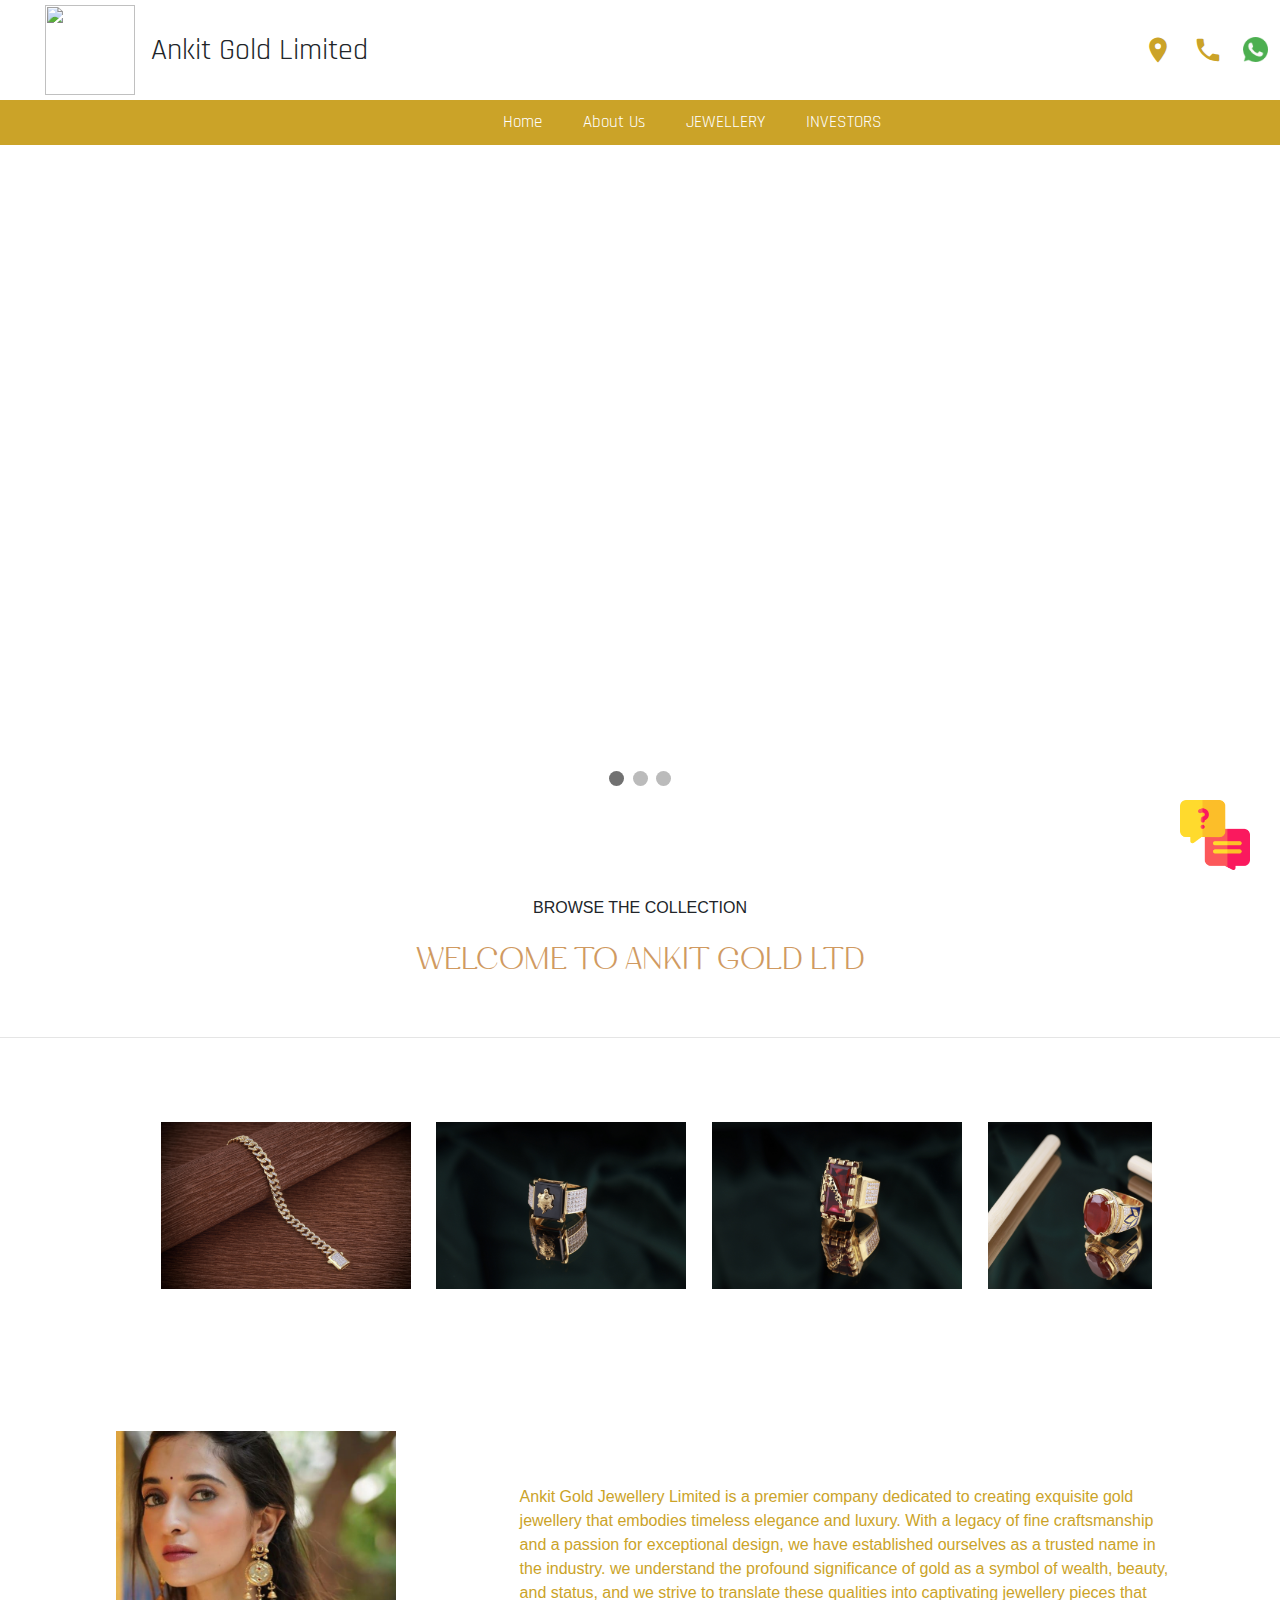
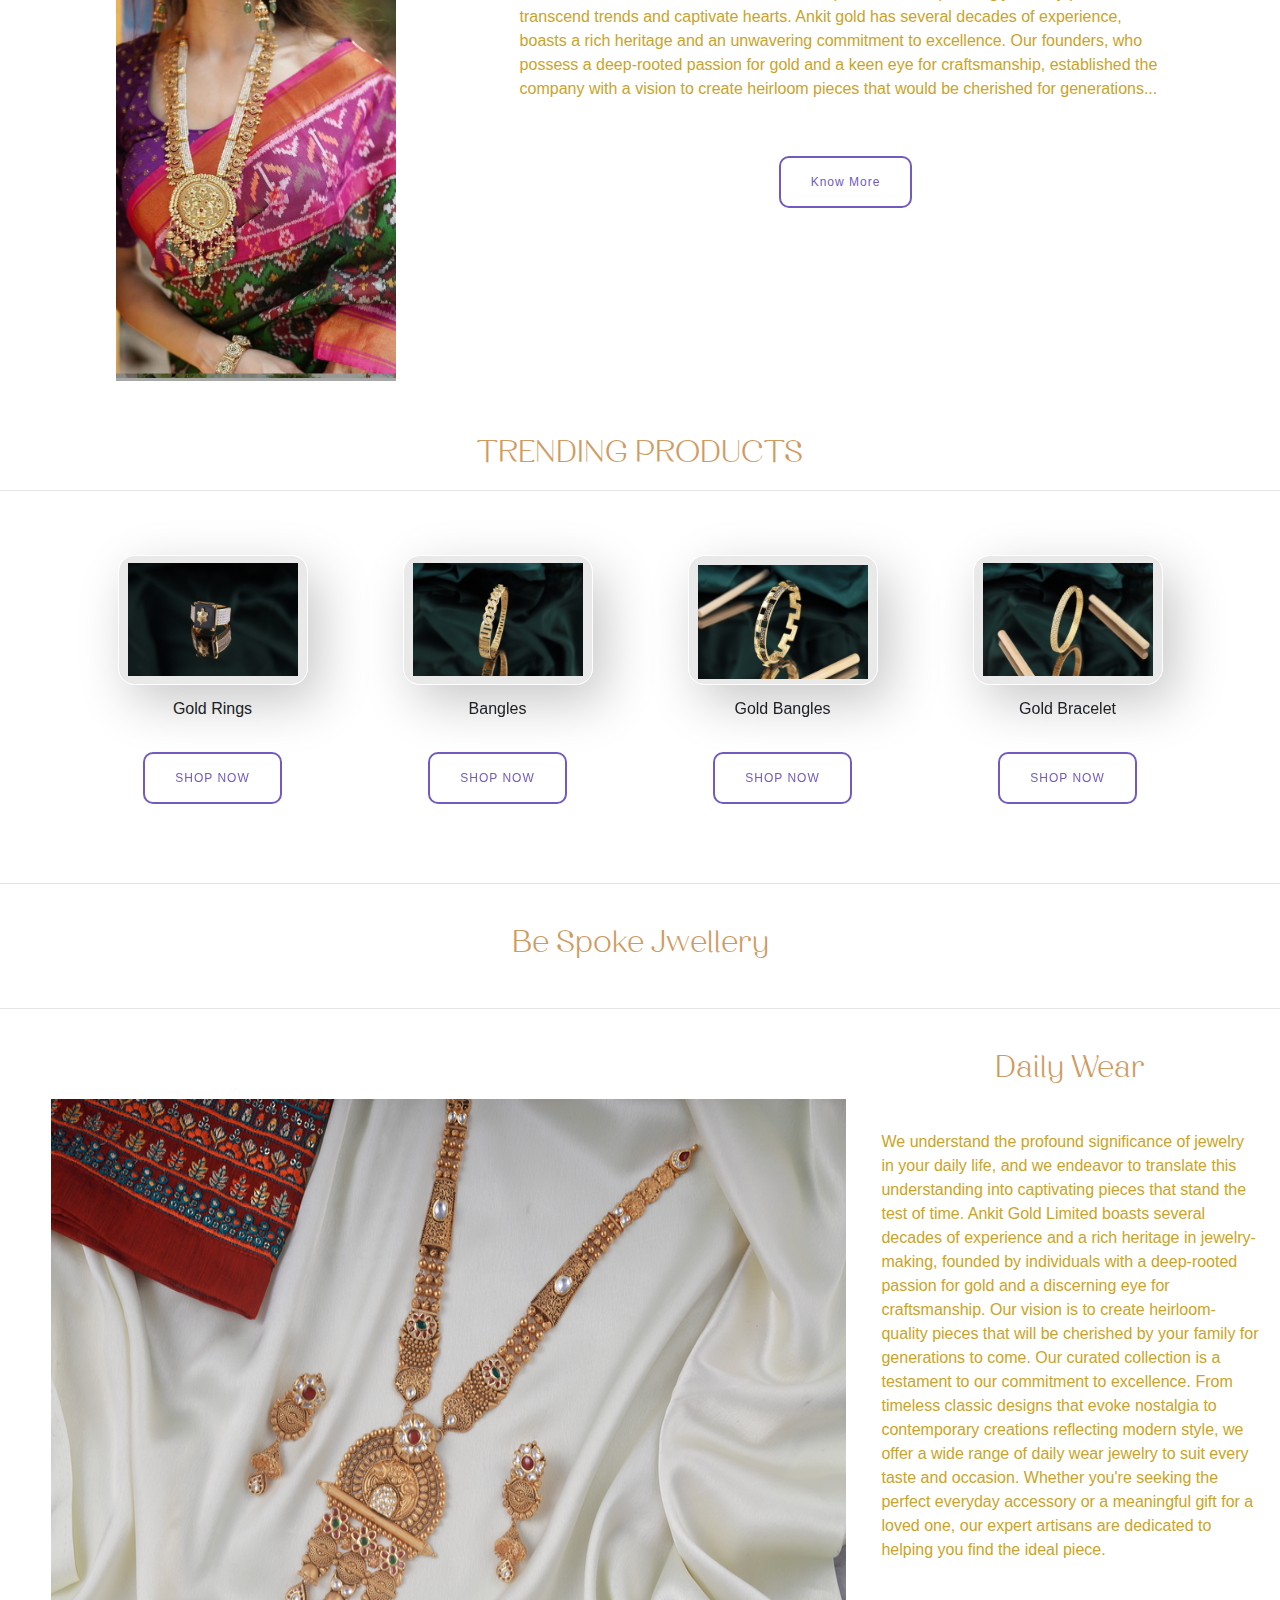
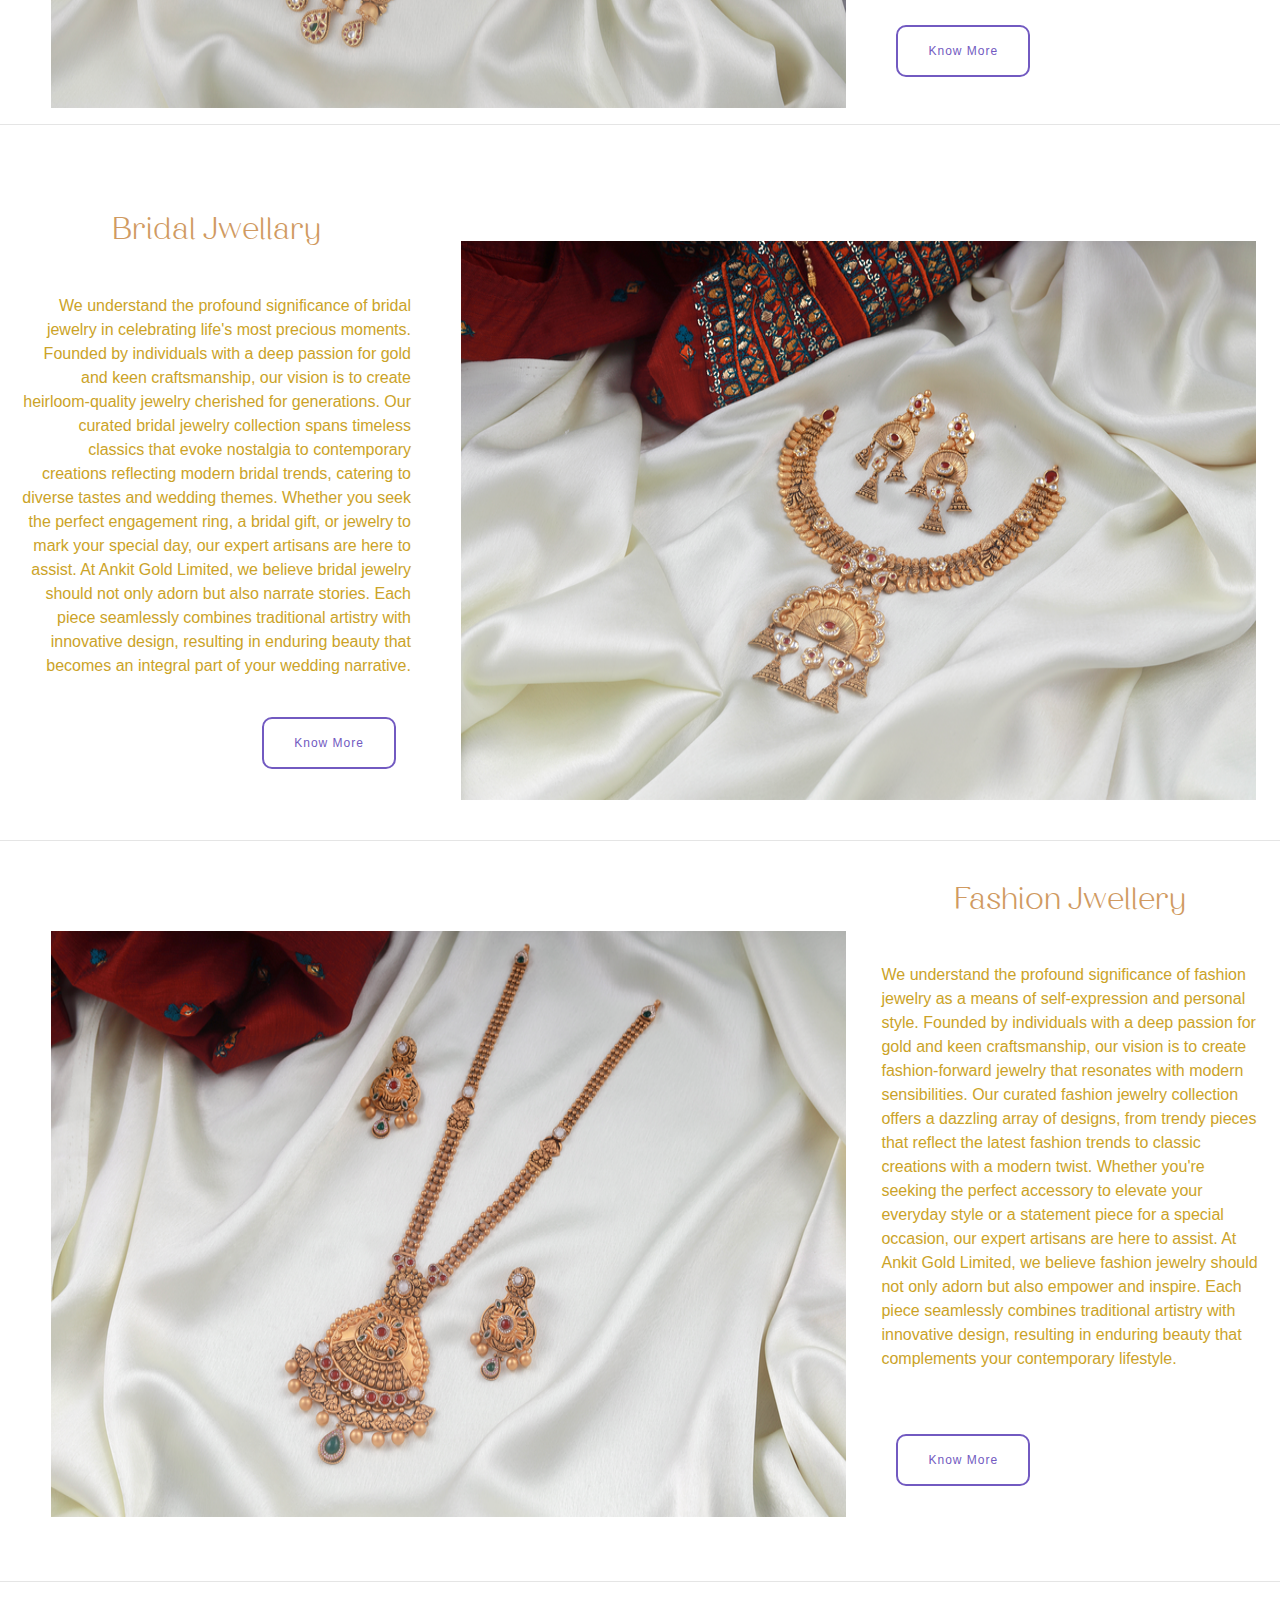
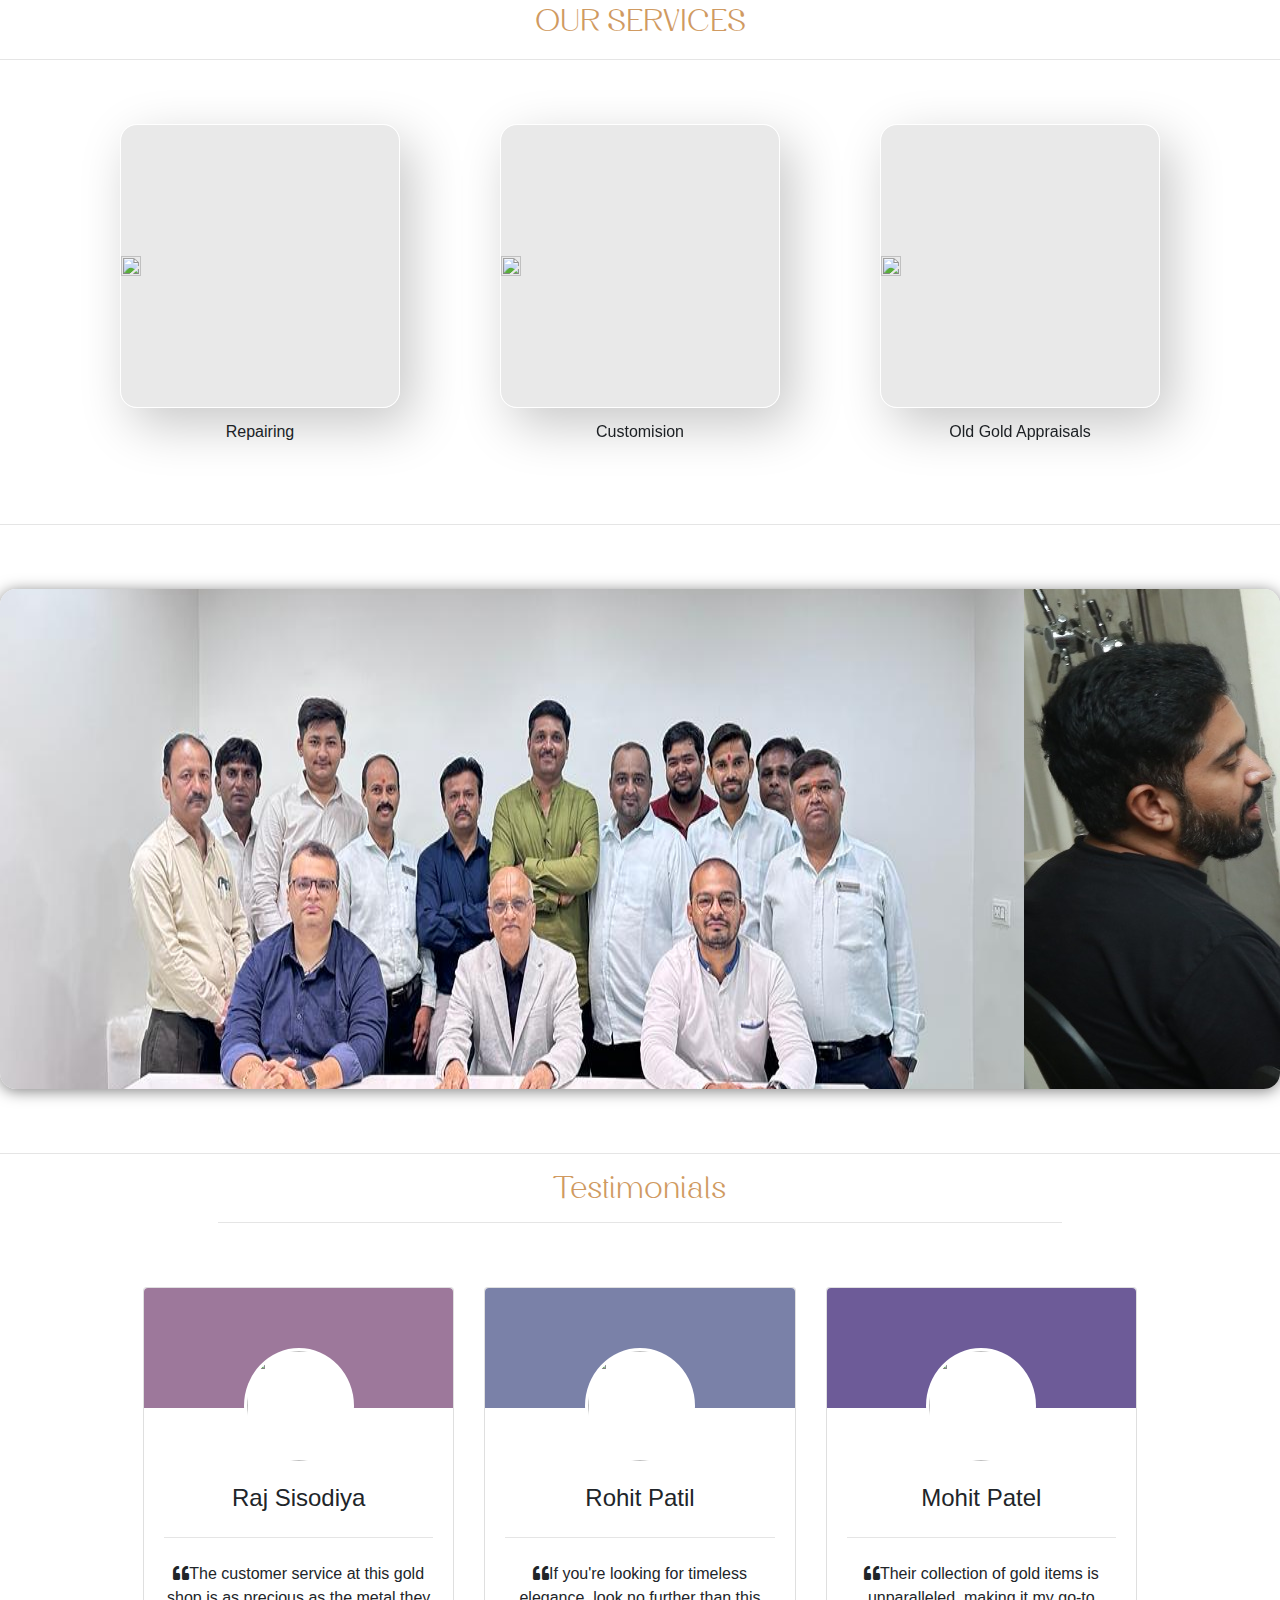
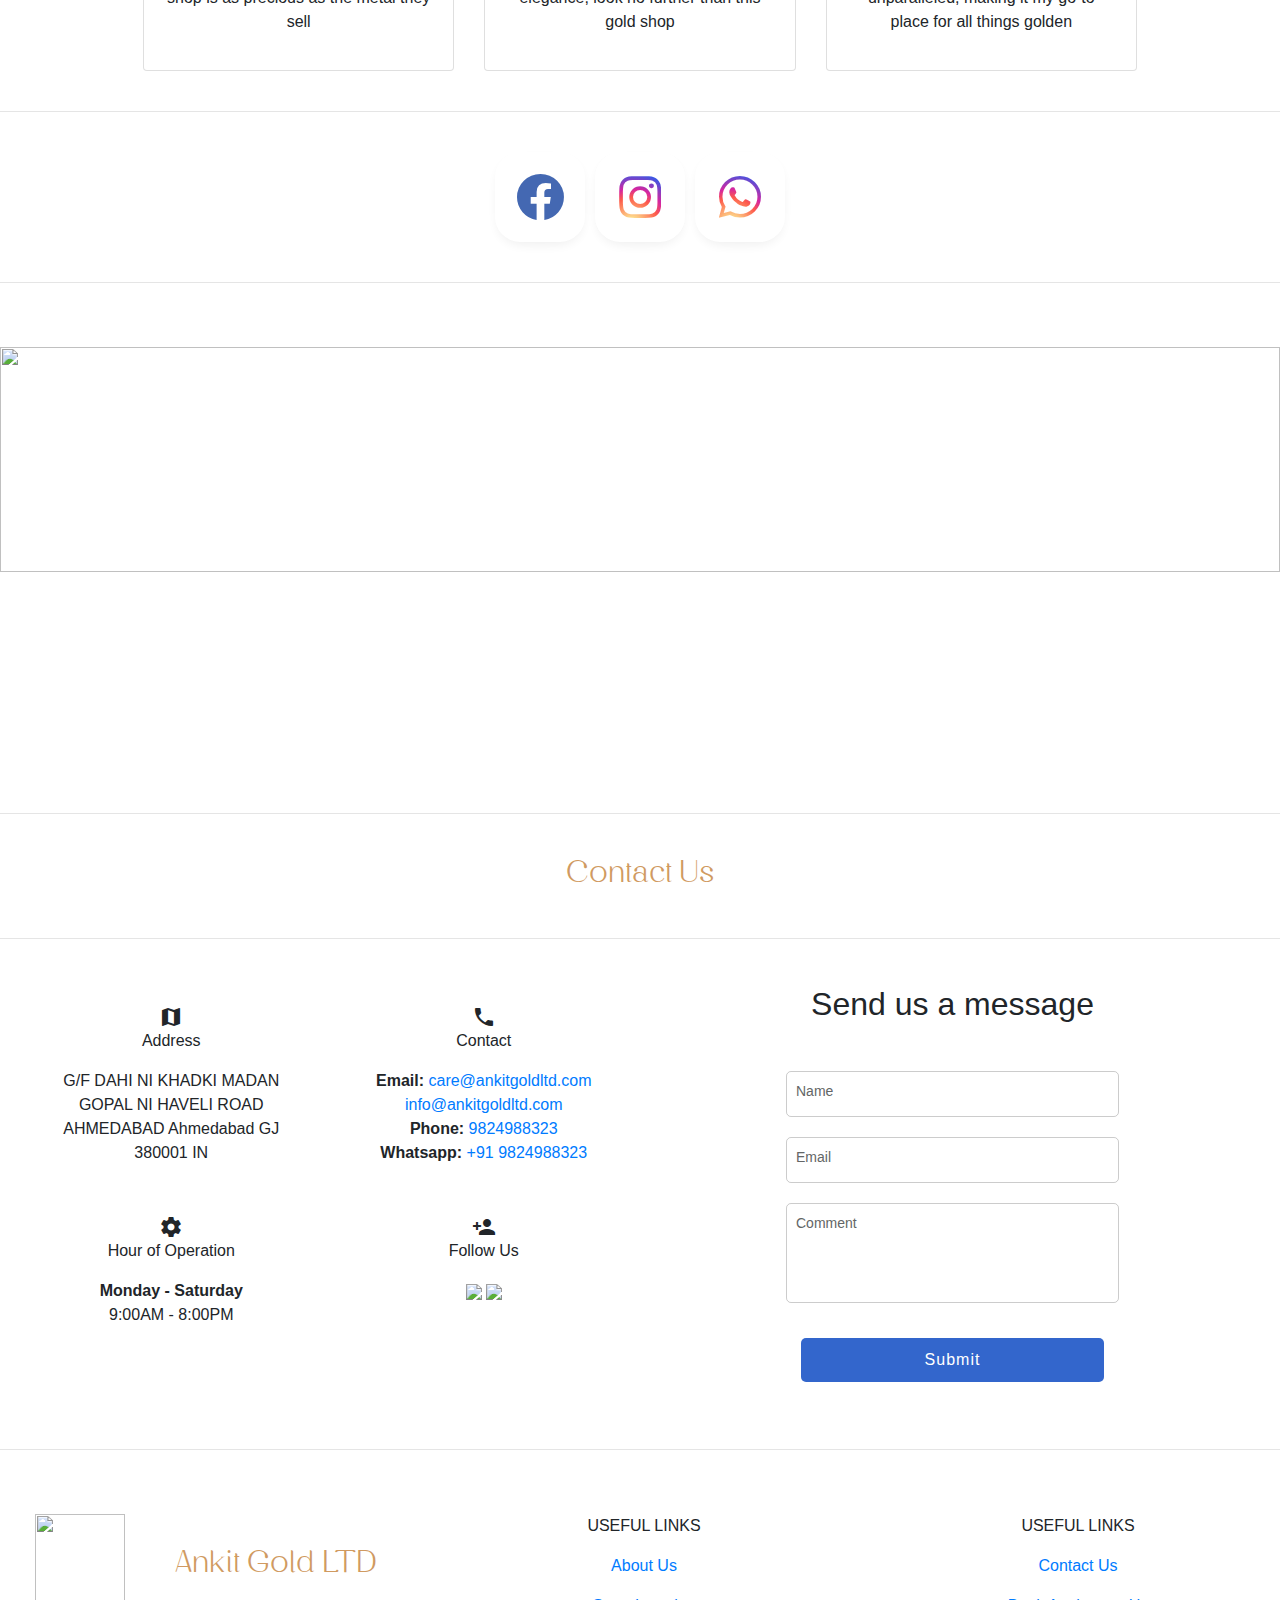
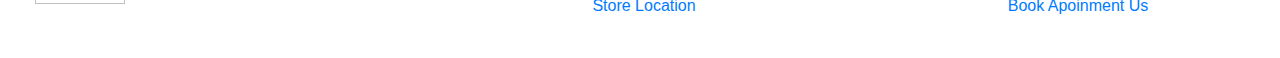
==== index.html @ 5eb89f22 "Update index.html" ====
<html><head>
  <link rel="icon" type="image/x-icon" href="fav.png">
    <style>
        @import url('https://fonts.googleapis.com/css2?family=Rajdhani&display=swap');
      </style>
<link rel="stylesheet" href="https://cdn.jsdelivr.net/npm/bootstrap@4.3.1/dist/css/bootstrap.min.css" integrity="sha384-ggOyR0iXCbMQv3Xipma34MD+dH/1fQ784/j6cY/iJTQUOhcWr7x9JvoRxT2MZw1T" crossorigin="anonymous">
<link rel="stylesheet" href="this.css">
<link rel='stylesheet' href='https://cdnjs.cloudflare.com/ajax/libs/font-awesome/5.15.1/css/all.min.css'>
<meta name="viewport" content="width=device-width, user-scalable=yes, initial-scale=1, user-scalable=1">
<link href="https://fonts.googleapis.com/css?family=Pacifico&display=swap" rel="stylesheet">
   <link href = "https://fonts.googleapis.com/icon?family=Material+Icons" rel = "stylesheet">
    <title>Ankit Gold Limited</title>
    <meta charset="utf-8">
    <meta name="viewport" content="width=device-width, initial-scale=1.0">
    <link href="https://fonts.googleapis.com/css2?family=Raleway:wght@400;500;600;700&family=Poiret+One&display=swap" rel="stylesheet">
  </head>
  <body style="  overflow-x: hidden;">

<link href="https://cdnjs.cloudflare.com/ajax/libs/font-awesome/4.7.0/css/font-awesome.min.css" rel="stylesheet">
    <!-- Image and text -->

    <div class="row" style="padding-left: 60px; width: 100%;">
  <a class="navbar-brand" href="#">
    <img src="https://i.ibb.co/NCTv247/299018862-467913335343626-1671358699024898967-n-removebg-preview.png" width="90" height="90" class="d-inline-block align-top" alt="">
  
  </a>
<p class="p" style="padding-top: 28px; font-size: 30px;"> Ankit Gold Limited</p>
<div class="col-sm" style="padding-right: 1%;">
<div class="row justify-content-end" style="padding-top: 35px;" id="icons" >
    <a href="loc.html"><span class="material-icons" style="padding-left: 20px; color: #CBA328; font-size: 30px;">place</span></a>
    <a href="contact.html"><span class="material-icons"style="padding-left: 20px;  color: #CBA328;font-size: 30px;">call</span></a>
    <a href="https://api.whatsapp.com/send?phone=919824988323"> <img style="padding-left: 20px;margin-top: 2px;" width="45" height="25" src="whatsapp.png" alt="whatsapp--v1"/></a>
</div></div>
</div><center>
<div class="row" style="background-color: #CBA328;" id="navb">

    <nav class="nav p" style="padding-left: 38%;padding-right: 25%;">
        <ul class="navigation">
          <li><a href="">Home</a></li>
          <li><div class="dropdown"><a href="about.html">About Us <i  aria-hidden="true"></i></a>
           <div class="dropdown-content"> 
          
             <a href="loc.html">Our Locations</a>
             <br>
             <a href="about.html">Company History</a>
            
           
          </div> </div>
            <ul>
              <li><a href="#">Cleaning</a></li>
              <li><a href="#">Washing</a></li>
              <li><a href="#">Dtying</a></li>
              <li><a href="#">Crashing</a></li>
            </ul>
          </li>
          <li><a href="shop.html">JEWELLERY</a></li>
          <li><a href="investor.html">INVESTORS</a></li>
          <li><div class="dropdown"><a href="contact.html">Contacts</a>
            <div class="dropdown-content"> 
           
              <a href="loc.html">Store Locator</a>
              <br>
              <a href="contact.html">Book An Apoinment</a>
             
            
           </div> </div></li>
        </ul>
      </nav></center>

</div>


  <center>
<div class="slideshow-container" >

    <div class="mySlides fade" >
      <div class="numbertext"> </div>
      <img  class="img-fluid" src="images/d/j1.jpeg" style="height: 600px;width: auto;">
        <div class="text"> </div>
    </div>
    
    <div class="mySlides fade">
      <div class="numbertext"></div>
      <img class="img-fluid"  src="images/d/j.jpeg"style="height: 600px;width: auto;">  <div class="text"></div>
    </div>
    
    <div class="mySlides fade">
      <div class="numbertext"></div>
      <img class="img-fluid" src="images/d/125A8055 (4).jpeg"style="height: 600px;width: auto;"> <div class="text"> </div>
    </div>
    
    
    </div>
    
    <br>
    
    <div>
      <span class="dot"></span> 
      <span class="dot"></span> 
      <span class="dot"></span> 
    </div>
<br>
<br>
<div class="row" style="width:fit-content;" id="lap">
<img src="https://www.radhikajeweltech.com/static/radhikajeweltech/images/brandImage-left.png" alt="">
<div class="col-sm" style="padding-top: 55px;">
<p>BROWSE THE COLLECTION</p>
<p style="font-family: 'intro';color: #d09a61;font-size: 30;">WELCOME TO ANKIT GOLD LTD</p>
</div>
<img src="https://www.radhikajeweltech.com/static/radhikajeweltech/images/brandImage-right.png" alt="">

</div>
<div class="row" style="width:fit-content;" id="pho">
  <!-- <img src="https://www.radhikajeweltech.com/static/radhikajeweltech/images/brandImage-left.png" alt=""> -->
  <div class="col-sm" style="padding-top: 55px;">
  <p>BROWSE THE COLLECTION</p>
  <p style="font-family: 'intro';color: #d09a61;font-size: 30;">WELCOME TO ANKIT GOLD LTD</p>
  </div>
  <!-- <img src="https://www.radhikajeweltech.com/static/radhikajeweltech/images/brandImage-right.png" alt=""> -->
  
  </div>
<br>
<hr style="width: 100%;">
<br>
<br>

<logo-slider>
  
  <div>
   
    <img class="img-fluid"src="images/1.jpeg">
    <img class="img-fluid"src="images/2.jpeg">
     <img class="img-fluid"src="images/3.jpeg">
     <img class="img-fluid"src="images/4.jpeg">
   </div>
  
  <div>
    <img class="img-fluid"src="images/5.jpeg">
    <img class="img-fluid"src="images/6.jpeg">
    <img class="img-fluid"src="images/7.jpeg">
    <img class="img-fluid"src="images/8.jpeg">



   </div>
 
</logo-slider>
<br>
<br><br>
<div class="row" style="background-image: url('https://radhikajeweltech.s3.amazonaws.com/images/radhikajeweltech/radhikajeweltech1920x900light.png');">
<img class="img-fluid" id="gl" style="padding-left: 10%; padding-top: 50px; height: 600px;" src="g3.jpeg" alt="">
<img class="img-fluid" id="gp" style="padding-left: 10%; padding-top: 50px; height: 30%;" src="g3.jpeg" alt="">
<div class="col-sm">
 
  <p style="padding-top: 12%; max-width: 75%; color: #CBA328;" align="left">Ankit Gold Jewellery Limited is a premier company dedicated to creating exquisite gold jewellery that embodies timeless elegance and luxury. With a legacy of fine craftsmanship and a passion for exceptional design, we have established ourselves as a trusted name in the industry. we understand the profound significance of gold as a symbol of wealth, beauty, and status, and we strive to translate these qualities into captivating jewellery pieces that transcend trends and captivate hearts. 
    Ankit gold has several decades of experience, boasts a rich heritage and an unwavering commitment to excellence. Our founders, who possess a deep-rooted passion for gold and a keen eye for craftsmanship, established the company with a vision to create heirloom pieces that would be cherished for generations...  </p>
<br>
<a href="about.html"><button>Know More</button></a>
</div>

</div>
<br><br>
<p class="wfon">TRENDING PRODUCTS</p><hr style="width: 100%;">
<br><br>
<center>
  <div class="container">
    <div class="row">
      <div class="col-sm">
        <div class="cardp"><img  class="img-fluid" src="images/2.jpeg" style="border-radius: 25; max-height: 200px; max-width: 170px; padding-top:px;">
  
  
  </div>
  <p style="padding-top:12px;">Gold Rings</p>
  <a href="shop.html"><button>SHOP NOW</button></a>
      </div>
  <div class="gapslide"></div>
      <div class="col-sm">
          <div class="cardp"><img  class="img-fluid" src="images/7.jpeg" style="border-radius: 25; max-height: 200px; max-width: 170px; padding-top:px;"> 
  
  </div>
  <p style="padding-top:12px;">Bangles</p> <a href="shop.html"><button>SHOP NOW</button></a>
      </div>
  <div class="gapslide"></div>
  <div class="col-sm">
    <div class="cardp"><img  class="img-fluid" src="images/9.jpeg" style="border-radius: 25; max-height: 200px; max-width: 170px; padding-top:5px;"> 

</div><p style="padding-top:12px;">Gold Bangles</p> <a href="shop.html"><button>SHOP NOW</button></a>
</div>
  <div class="gapslide"></div>
  <div class="col-sm">
    <div class="cardp"><img  class="img-fluid" src="images/6.jpeg" style="border-radius: 25; max-height: 200px; max-width: 170px; padding-top:px;">

</div><p style="padding-top:12px;">Gold Bracelet</p> <a href="shop.html"><button>SHOP NOW</button></a>
</div>
    </div>   
  </div>
<br>
<br>
<hr style="width: 100%;">
<br>
<h3  class="wfon">Be Spoke Jwellery</h3>
<br>
<hr style="width: 100%;">
<br>
<div class="row" >
<img class="img-fluid" style="padding-left: 5%; padding-top: 50px;  " src="images/d/j.png" alt="">
<div class="col-sm">
  <h3  class="wfon">Daily Wear</h3>
  <p style="padding-top: 9%; max-width: 90%; color: #CBA328; text-align: left;">We understand the profound significance of jewelry in your daily life, and we endeavor to translate this understanding into captivating pieces that stand the test of time. Ankit Gold Limited boasts several decades of experience and a rich heritage in jewelry-making, founded by individuals with a deep-rooted passion for gold and a discerning eye for craftsmanship. Our vision is to create heirloom-quality pieces that will be cherished by your family for generations to come.

Our curated collection is a testament to our commitment to excellence. From timeless classic designs that evoke nostalgia to contemporary creations reflecting modern style, we offer a wide range of daily wear jewelry to suit every taste and occasion. Whether you're seeking the perfect everyday accessory or a meaningful gift for a loved one, our expert artisans are dedicated to helping you find the ideal piece.
    <br>
    <br>

    <br>
<a href="about.html"><button>Know More</button></a>
</div>
</div>
<hr style="width: 100%;">
<div class="row" style="padding-top: 50px;">
  <div class="col-sm">
    <h3  class="wfon" style="padding-top: 20px;">Bridal Jwellary</h3>
    <p style="padding-top: 9%; max-width: 90%; color: #CBA328; text-align: right;">We understand the profound significance of bridal jewelry in celebrating life's most precious moments. Founded by individuals with a deep passion for gold and keen craftsmanship, our vision is to create heirloom-quality jewelry cherished for generations.

Our curated bridal jewelry collection spans timeless classics that evoke nostalgia to contemporary creations reflecting modern bridal trends, catering to diverse tastes and wedding themes. Whether you seek the perfect engagement ring, a bridal gift, or jewelry to mark your special day, our expert artisans are here to assist.

At Ankit Gold Limited, we believe bridal jewelry should not only adorn but also narrate stories. Each piece seamlessly combines traditional artistry with innovative design, resulting in enduring beauty that becomes an integral part of your wedding narrative.
      <br>
      <br>
     

  <a href="about.html"><button>Know More</button></a>
  </div>
  <img class="img-fluid" style="padding-left: 1%; padding-top: 50px; padding-right: 3%;" src="images/d/j3.png" alt="">
  
  
  </div>
<br>
<hr>
<br>
<div class="row" >
  <img class="img-fluid" style="padding-left: 5%; padding-top: 50px;" src="images/d/j2.png" alt="">
  <div class="col-sm">
    <h3  class="wfon" >Fashion Jwellery</h3>
    <p style="padding-top: 9%; max-width: 90%; color: #CBA328;text-align: left;">We understand the profound significance of fashion jewelry as a means of self-expression and personal style. Founded by individuals with a deep passion for gold and keen craftsmanship, our vision is to create fashion-forward jewelry that resonates with modern sensibilities.

Our curated fashion jewelry collection offers a dazzling array of designs, from trendy pieces that reflect the latest fashion trends to classic creations with a modern twist. Whether you're seeking the perfect accessory to elevate your everyday style or a statement piece for a special occasion, our expert artisans are here to assist.

At Ankit Gold Limited, we believe fashion jewelry should not only adorn but also empower and inspire. Each piece seamlessly combines traditional artistry with innovative design, resulting in enduring beauty that complements your contemporary lifestyle.   <br>
      <br>

       <br>
  <a href="about.html"><button>Know More</button></a>
  </div>
  </div>

  <br>
<br><hr>
<p class="wfon">OUR SERVICES</p><hr style="width: 100%;">
<br><br>

<div class="container">
  <div class="row">
    <div class="col-sm">
<div class="cardu "><img class="img-fluid" src="https://listany-prod.s3.amazonaws.com/images/radhikajeweltech/radhikajeweltechservices600x500goldrepairing.png"  style="height: max-content; width: max-content;  "  >
</div><p style="padding-top:12px;">Repairing</p>
</div>
<div class="gapslide"></div>
<div class="gapslide"></div>
<div class="col-sm">
<div class="cardu"><img class="img-fluid" src="https://listany-prod.s3.amazonaws.com/images/radhikajeweltech/radhikajeweltechservices600x500goldcustomization.png"  style="height: max-content; width: max-content; ">
</div><p style="padding-top:12px;">Customision</p>
</div>
<div class="gapslide"></div>
<div class="col-sm">
<div class="cardu"><img class="img-fluid" src="https://listany-prod.s3.amazonaws.com/images/radhikajeweltech/radhikajeweltechservices600x500aoldgoldappraisals.png" style="height: max-content; width: max-content; ">
</div><p style="padding-top:12px;">Old Gold Appraisals

</p>  
</div>
</div>
</div>
<br><br>
<hr>
<br><br>
<div class="slider">
  <i class="fa-solid fa-angles-left fa-2x previous"></i>
  <div class="img-container">
    <img src="images/chocolat/w.jpeg" alt="">
    <img src="images/chocolat/w1.jpeg" alt="">
    <img src="images/chocolat/w2.jpeg" alt="">
    <img src="images/chocolat/w3.jpeg" alt="">
     </div>
  <i class="fa-solid fa-angles-right fa-2x next"></i>
</div>

<br><br>
<hr>

<section>
  <div class="row d-flex justify-content-center">
    <div class="col-md-10 col-xl-8 text-center">
      <h3 class="wfon">Testimonials</h3><hr style="width: 100%;">
      <br><br>
      
    </div>
  </div>

  <div class="row text-center d-flex align-items-stretch" style="width: 80%;">
    <div class="col-md-4 mb-5 mb-md-0 d-flex align-items-stretch">
      <div class="card testimonial-card">
        <div class="card-up" style="background-color: #9d789b;"></div>
        <div class="avatar mx-auto bg-white">
          <img src="https://web.s-cdn.boostkit.dev/website-files/5cde9567591c5900014536da/63e360ae861658e5dafeccc7-63e360af1e65c300012f1273.png" style="height: 110px;width: 150px;"
            class="rounded-circle img-fluid" />
        </div>
        <div class="card-body">
          <h4 class="mb-4">Raj Sisodiya</h4>
          <hr />
          <p class="dark-grey-text mt-4">
            <i class="fas fa-quote-left pe-2"></i>The customer service at this gold shop is as precious as the metal they sell
          </p>
        </div>
      </div>
    </div>
    <div class="col-md-4 mb-5 mb-md-0 d-flex align-items-stretch">
      <div class="card testimonial-card">
        <div class="card-up" style="background-color: #7a81a8;"></div>
        <div class="avatar mx-auto bg-white">
          <img src="https://web.s-cdn.boostkit.dev/website-files/5cde9567591c5900014536da/63e360515c5fc4036ca8ce0b-63e3605175c3d00001df6e03.png"style="height: 110px;width: 150px;"
            class="rounded-circle img-fluid" />
        </div>
        <div class="card-body">
          <h4 class="mb-4">Rohit Patil</h4>
          <hr />
          <p class="dark-grey-text mt-4">
            <i class="fas fa-quote-left pe-2"></i>If you're looking for timeless elegance, look no further than this gold shop
          </p>
        </div>
      </div>
    </div>
    <div class="col-md-4 mb-0 d-flex align-items-stretch">
      <div class="card testimonial-card">
        <div class="card-up" style="background-color: #6d5b98;"></div>
        <div class="avatar mx-auto bg-white">
          <img src="https://web.s-cdn.boostkit.dev/website-files/5cde9567591c5900014536da/63e35f585c5fc4036ca8cdee-63e35f58ca14a40001e1aeb5.png"style="height: 110px;width: 150px;"
            class="rounded-circle img-fluid" />
        </div>
        <div class="card-body">
          <h4 class="mb-4">Mohit Patel</h4>
          <hr />
          <p class="dark-grey-text mt-4">
            <i class="fas fa-quote-left pe-2"></i>Their collection of gold items is unparalleled, making it my go-to place for all things golden
          </p>
        </div>
      </div>
    </div>
  </div>
</section>
<br>
<hr>
<br>
<div class="wrapper">
  <a href="https://www.facebook.com/shri88323/"><div class="bg-ico" id="facebook"><i class="fab fa-facebook social  facebook fa-3x"></i></div></a>
  
  
  <a href="https://www.instagram.com/_imaginestudio_/"><div class="bg-ico" id="instagram"><i class="fab fa-instagram social  instagram fa-3x"></i></div></a>
    <a href="https://api.whatsapp.com/send?phone=919824988323"><div class="bg-ico" id="whatsapp"><i class="fab  fa-whatsapp social  instagram fa-3x"></i></div></a>
  </div>
<br>

<hr style="width: 100%; "><br>
<br>
<img src="https://res.cloudinary.com/dwgt1fwjg/image/upload/v1692900686/New_Project_5_1_bqjref.png" style="width: 100%; height: 50%;"  alt="">
<br>
<hr style="width: 100%; "><br>
<h3 class="wfon">Contact Us</h3>
<br>
<hr style="width: 100%; ">
<!-- <div class="row"  style="width: 100%; background-image: url('https://radhikajeweltech.s3.amazonaws.com/images/radhikajeweltech/radhikajeweltech1920x900light.png');">
<div class="row" style="width: 100%; padding-left: 2%;">
  <div class="col-sm" style="width: 60%;"><div class="col-sm" style="padding-top: 100px;"><img src="[data-uri]">
  <p>Address</p><p>GF, Dahini Khadki, Near Abhayoday Co-op Bank, M.G. Haveli Road, Manekchowk, Ahemdabad PIN - 380001</p></div>
  <div class="col-sm" style="padding-top: 100px;"><img src="[data-uri]">
    <p>Contact    </p><p>Email: ab@gmail.com</p><p>Whatsapp: +919327395534</p></div></div>
   <div class="col-sm" style="width: 60%;"> <div class="col-sm" style="padding-top: 100px;"><img src="[data-uri]">
    <p>Hour of Operation</p><p>Monday - Saturday
    9:00AM - 8:00PM</p></div>
    <div class="col-sm" style="padding-top: 100px;"><img src="[data-uri]">
      <p>Follow Us</p><div class="row" style="padding-left: 42.5%;">
        <img src="[data-uri]">
       <div style="width: 20px;"></div>
        <img src="[data-uri]">
      </div></div></div>

<div class="cardk"  style="width: 30%; padding-left: 10%; padding-top: 60px; ">
  <br>
  <br>
  
  <span class="title" style="padding-right: 25%;" >Leave a Comment</span>
  <form class="form" style="padding-right: 25%;">
    <div class="group">
    <input placeholder="" type="text" required="">
    <label for="name">Name</label>
    </div>
<div class="group">
    <input placeholder="" type="email" id="email" name="email" required="">
    <label for="email">Email</label>
    </div>
<div class="group">
    <textarea placeholder="" id="comment" name="comment" rows="5" required=""></textarea>
    <label for="comment">Comment</label>
</div>
    <button type="submit">Submit</button>
  </form>
</div>

</div></div>s -->
<div class="row col-md-12 contact_section" >
  <div class="col-md-6 col-sm-6" id="contactdata"><script type="jsv#21_"></script>
<div class="container-fluid nopaddingLeftRight mobilepaddingTop0">
<div id="contactusdet">
<script type="jsv#22_"></script><script type="jsv#23_"></script>
  <script type="jsv#24_"></script>
  <div class="row">


            <div class="">
              <script type="jsv#25_"></script>
              <span class="contacth">
                <div class="brcontdet"><div class="row"><div class="col-md-6 col-sm-6 clearfix"><div class="col-md-12 col-sm-12 col-xs-12 text-center contactimg">
                  <span class="material-icons" style="padding-top: 50px;">
                    map
                    </span><div><p class="contact-title">Address</p>G/F DAHI NI KHADKI MADAN GOPAL NI HAVELI ROAD AHMEDABAD Ahmedabad GJ 380001 IN</div></div></div><div class="col-md-6  col-sm-6 clearfix"><div class="col-md-12 col-sm-12 col-xs-12 text-center contactimg"><span class="material-icons" style="padding-top: 50px;">
                      call
                      </span></div>
                      
                <div class="col-md-12 col-sm-12 col-xs-12 contactcontent"><p class="contact-title">Contact</p><strong>Email: </strong>
                  <a href="mailto:wecare@radhikajeweltech.com" data-mce-href="mailto:wecare@radhikajeweltech.com">care@ankitgoldltd.com</a>
                   <a href="mailto:info@radhikajeweltech.com  " data-mce-href="mailto:info@radhikajeweltech.com  ">info@ankitgoldltd.com </a> 
                   <br><strong>Phone: </strong><a href="tel:+919824988323" data-mce-href="tel:+919824988323">9824988323</a><br><strong>Whatsapp: </strong>
                   <a href="https://api.whatsapp.com/send?phone=919824988323" data-mce-href="https://api.whatsapp.com/send?phone=919824988323">+91 9824988323</a>
                  </div></div></div></div>

                <div class="brcontdet"><div class="row"><div class="col-md-6 col-sm-6 clearfix"><div class="col-md-12 col-sm-12 col-xs-12 text-center contactimg"> <span class="material-icons" style="padding-top: 50px;">
                  settings
                  </span><br></div><div class="col-md-12 col-sm-12 col-xs-12 contactcontent text-center"><p class="contact-title">Hour of Operation</p><strong>Monday - Saturday</strong><p>9:00AM - 8:00PM</p></div></div><div class="col-md-6 col-sm-6 clearfix"><div class="col-md-12 col-sm-12 col-xs-12 text-center contactimg"><span class="material-icons" style="padding-top: 50px;">
                    person_add
                    </span></div><div class="col-md-12 col-sm-12 col-xs-12 contactcontent"><p class="contact-title">Follow Us</p><div class="social text-center"><a title="Facebook" href="https://www.facebook.com/shri88323/" data-mce-href="https://www.facebook.com/Radhika.Jeweltech/"><img src="https://listany-prod.s3.amazonaws.com/images/radhikajeweltech/socialmediaicon24fbp" data-mce-src="https://listany-prod.s3.amazonaws.com/images/radhikajeweltech/socialmediaicon24fbp"></a> <a title="Instagram" href="https://www.instagram.com/_imaginestudio_/" data-mce-href="https://www.instagram.com/radhikajewellersrajkot/"><img src="https://listany-prod.s3.amazonaws.com/images/radhikajeweltech/socialmediaicon24instap" data-mce-src="https://listany-prod.s3.amazonaws.com/images/radhikajeweltech/socialmediaicon24instap"></a></div></div></div></div></div>
               </span>
              <script type="jsv/25_"></script>
            </div>


  </div>
  <script type="jsv/24_"></script>

<script type="jsv/23_"></script><script type="jsv/22_"></script>
</div>
</div>
<script type="jsv/21_"></script></div>
<br>

  <div class="col-md-6 col-sm-6 noMobilePadding">
      <div class="queryForm">
        <div style="height: 30px;width: 50px;" id="5" ></div>
        <h2 class="text-center">Send us a message</h2>
        <div class="cardk" style="width: 100%; ">
        
          <form class="form" style="padding-right: 20%; padding-left: 20%;">
            <div class="group">
            <input placeholder="" type="text" required="">
            <label for="name">Name</label>
            </div>
        <div class="group">
            <input placeholder="" type="email" id="email" name="email" required="">
            <label for="email">Email</label>
            </div>
        <div class="group">
            <textarea placeholder="" id="comment" name="comment" rows="5" required=""></textarea>
            <label for="comment">Comment</label>
        </div>
            <button type="submit">Submit</button>
          </form>
        </div>  
      </div>
    
  
    
  </div>
</div>
<hr style="width: 100%;">
<br><br>
<footer>
<div class="row" style="padding-left: 50px; "> 
    <img src="https://i.ibb.co/NCTv247/299018862-467913335343626-1671358699024898967-n-removebg-preview.png" width="90" height="90" class="d-inline-block align-top" alt="">
 <div style="width: 50px;"></div>
    <h3 class="wfon" style="padding-top: 30px;">Ankit Gold LTD</h3><br>
    <div style="height: 20px;width: 50px;" id="5" ></div>
    <div class="col-sm"><p>USEFUL LINKS</p><a href="about.html"><p>About Us</p></a><a href="loc.html"><p>Store Location</p></a></div>
    <div class="col-sm"><p>USEFUL LINKS</p><a href="contact.html "><p>Contact Us</p></a><a href="contact.html"><p>Book Apoinment Us</p></a></div>
</div>
  

<br>

</footer>

<div class="float"><a href="contact.html"><img src="chat.png" style="width: 70px;" alt=""></a></div>


  </center>
  <script src='https://cdnjs.cloudflare.com/ajax/libs/jquery/3.2.1/jquery.min.js'></script><script  src="this.js"></script>
  </body>
 
  
</html>
---- this.css ----
body {
    margin: 0;
    padding: 0;
    font-family: 'Open Sans', sans-serif;
    overflow-x: hidden;
  }
  
  .nav ul {
    margin: 0;
    padding: 0;
    list-style: none;

  }
  
  .nav {
    
    text-align: center;
    height: 45px;
  }
  
  .nav ul {
    display: inline-block;
    vertical-align: top;
    font-size: 16.5px;
  }
  
  .nav ul li {
    position: relative;
    float: left;
  }
  
  .nav ul li + li {
    margin-left: 1px;
  }
  
  .nav ul li a {
     
    display: inline-block;
    color: #fff;
    text-decoration: none;
    padding: 11px 20px;
    -webkit-transition: all 0.1s ease-in;
    -o-transition: all 0.1s ease-in;
    transition: all 0.1s ease-in;
  }
  
  .nav ul li a:hover {
    background: #646464;
  }
  
  .nav ul li > ul {
    display: none;
    position: absolute;
    width: 150px;
    top: 100%;
    left: -1px;
    z-index: 1;
    text-align: left;
  }
  
  .nav ul li > ul li {
    float: none;
    margin: 0;
  }
  
  .nav ul li > ul li a {
    display: block;
    border-top: 1px solid #555;
  }
  
  .nav ul li > ul li a:hover {
    border-top: 1px solid #646464;
     
  }
  
  .nav ul li:hover a, .nav ul li.active a {
    background: #646464;
  }
  
  .nav ul li.active {
    pointer-events: none;
  }
  .p {

    font-family: 'Rajdhani', sans-serif;
    font-size: 20px;

  }
  
  * {box-sizing: border-box;}
  body {font-family: Verdana, sans-serif;}
  .mySlides {display: none;}
  img {vertical-align: middle;}
  
  /* Slideshow container */
  .slideshow-container {
    max-width: 100%;
    position: relative;
    margin: auto;
  }
  
  /* Caption text */
  .text {
    color: #f2f2f2;
    font-size: 15px;
    padding: 8px 12px;
    position: absolute;
    bottom: 8px;
    width: 100%;
    text-align: center;
  }
  
  /* Number text (1/3 etc) */
  .numbertext {
    color: #f2f2f2;
    font-size: 12px;
    padding: 8px 12px;
    position: absolute;
    top: 0;
  }
  
  /* The dots/bullets/indicators */
  .dot {
    height: 15px;
    width: 15px;
    margin: 0 2px;
    background-color: #bbb;
    border-radius: 50%;
    display: inline-block;
    transition: background-color 0.6s ease;
  }
  
  .active {
    background-color: #717171;
  }
  
  /* Fading animation */
  .fade {
    animation-name: fade;
    animation-duration: 3.5s;
  }
  
  @keyframes fade {
    from {opacity: .4} 
    to {opacity: 1}
  }
  
  /* On smaller screens, decrease text size */
  @media only screen and (max-width: 600px) {
    .text {font-size: 11px}
    #gl {display: none;}
    #gp{display: block;}

  }
  @media only screen and (min-width: 601px) {
    #gl {display: block;}
    #gp{display: none;}
    
  }
  @font-face {
    font-family: 'intro';
    src: URL('3.ttf') format('truetype');
  }

  .wfon {

    font-family: 'intro';
    color: #d09a61;
    font-size: 30;
  }

  /* Responsive layout - makes a two column-layout instead of four columns */
@media screen and (max-width: 800px) {
    .column {
      -ms-flex: 50%;
      flex: 50%;
      max-width: 50%;
    }
  }
  
  /* Responsive layout - makes the two columns stack on top of each other instead of next to each other */
  @media screen and (max-width: 600px) {
    .column {
      -ms-flex: 100%;
      flex: 100%;
      max-width: 100%;
    }
  }
  
  /* Responsive layout - makes the two columns stack on top of each other instead of next to each other */
  @media screen and (max-width: 500px) {
    .rows {
      flex: 100%;
    }
  }
  
  
  logo-slider {
    --image-size: 250px;
    border: 1px;
    
    padding: 20px;
    overflow: hidden;
   
    width: 80%;
    margin: 0 auto;
    position: relative;
    display: flex;
  }
  logo-slider:hover div {
    animation-play-state: paused;
  }
  logo-slider div {
    display: flex;
    position: relative;
    animation: marquee 25s linear infinite;
    justify-content: space-around;
  }
  logo-slider img {
    display: block;
    min-width: var(--image-size);
    height: var(--image-size);
    margin: 0 1vw;
  }
  logo-slider:after {

    position: absolute;
    width: 100%;
    height: 100%;
    left: 0;
    top: 0;
   
  }
  @media (max-width: 900px) {
    logo-slider {
      --image-size: 500px;
      --image-size: min(max(225px, 10vw), 250px);
    }
  }
  
  @keyframes marquee {
    0% {
      transform: translateX(0%);
    }
    100% {
      transform: translateX(-100%);
    }
  }

 
 
  
  @media screen and (min-width: 605px) {
   


    .lap {
      display: block;
      }
      #pho { display: none; }
     
  


  }
 
  @media screen and (min-width: 0px) and (max-width: 600px)

{
  #lap {
    display: none; 
    
  }
  
  #pho { display: block; } 
  #icons {
    display: none;
  }
  #in {
    display: none;
  }
  #navb {
display: none;

  }

}
  .cardp {
    box-sizing: border-box;
    width: 190px;
    height: 130px;
    background: rgba(217, 217, 217, 0.58);
    border: 1px solid white;
    box-shadow: 12px 17px 51px rgba(0, 0, 0, 0.22);
    backdrop-filter: blur(6px);
    border-radius: 17px;
    text-align: center;
    cursor: pointer;
    transition: all 0.5s;
    display: flex;
    align-items: center;
    justify-content: center;
    user-select: none;
    font-weight: bolder;
    color: black;
  }
  
  .cardp:hover {
    border: 1px solid black;
    transform: scale(1.05);
  }
  
  .cardp:active {
    transform: scale(0.95) rotateZ(1.7deg);
  }

  .cardu {
    box-sizing: border-box;
    width: 280px;
    height: 284px;
    background: rgba(217, 217, 217, 0.58);
    border: 1px solid white;
    box-shadow: 12px 17px 51px rgba(0, 0, 0, 0.22);
    backdrop-filter: blur(6px);
    border-radius: 17px;
    text-align: center;
    cursor: pointer;
    transition: all 0.5s;
    display: flex;
    align-items: center;
    justify-content: top;
    user-select: none;
    font-weight: bolder;
    color: black;
  }
  
  .cardu:hover {
    border: 1px solid black;
    transform: scale(1.05);
  }
  
  .cardu:active {
    transform: scale(0.95) rotateZ(1.7deg);
  }
  .testimonial-card .card-up {
    height: 120px;
    overflow: hidden;
    border-top-left-radius: 0.25rem;
    border-top-right-radius: 0.25rem;
  }
  .testimonial-card .avatar {
    width: 110px;
    margin-top: -60px;
    overflow: hidden;
    border: 3px solid #fff;
    border-radius: 50%;
  }

  .cardk {
    background-color: #fff;
    border-radius: 10px;
    padding: 20px;
    width: 200px;
    display: flex;
    flex-direction: column;
  }
  
  .title {
    font-size: 24px;
    font-weight: 600;
    text-align: center;
  }
  
  .form {
    margin-top: 20px;
    display: flex;
    flex-direction: column;
  }
  
  .group {
    position: relative;
  }
  
  .form .group label {
    font-size: 14px;
    color: rgb(99, 102, 102);
    position: absolute;
    top: -10px;
    left: 10px;
    background-color: #fff;
    transition: all .3s ease;
  }
  
  .form .group input,
  .form .group textarea {
    padding: 10px;
    border-radius: 5px;
    border: 1px solid rgba(0, 0, 0, 0.2);
    margin-bottom: 20px;
    outline: 0;
    width: 100%;
    background-color: transparent;
  }
  
  .form .group input:placeholder-shown+ label, .form .group textarea:placeholder-shown +label {
    top: 10px;
    background-color: transparent;
  }
  
  .form .group input:focus,
  .form .group textarea:focus {
    border-color: #3366cc;
  }
  
  .form .group input:focus+ label, .form .group textarea:focus +label {
    top: -10px;
    left: 10px;
    background-color: #fff;
    color: #3366cc;
    font-weight: 600;
    font-size: 14px;
  }
  
  .form .group textarea {
    resize: none;
    height: 100px;
  }
  
  .form button {
    background-color: #3366cc;
    color: #fff;
    border: none;
    border-radius: 5px;
    padding: 10px;
    font-size: 16px;
    cursor: pointer;
    transition: all 0.3s ease;
  }
  
  .form button:hover {
    background-color: #27408b;
  }
  
  .section{
    width:100%;
      height:100vh;
    background-color:#ffffff;
    position:relative;  
  }
  
  .floating-bg{
    width:150vw;
    height:150vw;
    background-color:pink;
    opacity:0.8;
    position:absolute;
    top:-125vw;
    left:calc(50% - 75vw);
    border-radius:45%;
    animation:rotate 30s infinite;
  }
  
  .floating-bg::before{
    content:"";
    width:100%;
    height:100%;
    background:pink;
    position:absolute;
    top: 0;
    left:0;
    border-radius: 40%;
    opacity:0.2;
    animation: rotate 30s infinite;
    
  }
  
  @keyframes rotate {
    0% {
      transform: rotate(0);
    }
  
    100% {
      transform: rotate(360deg);
    }
  }
  
.float{
	position:fixed;
	width:60px;
	height:60px;
	bottom:40px;
	right:40px;
	border-radius:50px;
	text-align:center;
}

.my-float{
	margin-top:22px;
}

a{
 text-decoration: none;
}

/* relevant code for the icons starts here */

.site{
  display:flex;
  flex-direction: column;
  align-items: center;
  justify-content: center;
}
.wrapper{
  display:flex;
  height: fit-content;
  flex-direction: row;
  padding: 0 20px;
  align-items: center;
  justify-content: center;
}



.fab {
margin: auto;

}
.social{
  color: #FFF;
  transition: all 0.35s;
  transition-timing-function: cubic-bezier(0.31, -0.105, 0.43, 1.59);
}
.social:hover {
	text-shadow: 0px 5px 5px rgba(0, 0, 0, 0.3);
	transition: all ease 0.5s;
	-moz-transition: all ease-in 0.5s;
	-webkit-transition: all ease-in 0.5s;
	-o-transition: all ease-in 0.5s;
  
}

.facebook {
 color:#4267B2;
}

.twitter {
color:#1DA1F2;

}
.youtube {
      color:#c4302b;
}
.pinterest {
   color:#c8232c;
}
.instagram {
 color: transparent;
  background: radial-gradient(circle at 30% 107%, #fdf497 0%, #fdf497 5%, #fd5949 45%, #d6249f 60%, #285AEB 90%);
  background: -webkit-radial-gradient(circle at 30% 107%, #fdf497 0%, #fdf497 5%, #fd5949 45%, #d6249f 60%, #285AEB 90%);
  background-clip: text;
  -webkit-background-clip: text;

}
.tumblr {
        color: #34526f;
}
.whatsapp {
        color:#25D366;
}

.bg-ico {
  display: flex;
  background-color: #FFF;
  width: 90px;
  height: 90px;
  line-height: 90px;
  margin: 0 5px;
  text-align: center;
  position: relative;
  overflow: hidden;
  border-radius: 28%;
  box-shadow: 0 5px 15px -5px rgba(0,0,0,0.1);
  opacity: 0.99;
  -webkit-transition: background-color 2s ease-out;
  -moz-transition: background-color 2s ease-out;
  -o-transition: background-color 2s ease-out;
  transition: background-color 2s ease-out;
  
}
.bg-ico:hover{
     box-shadow: 0 5px 15px -5px rgba(0,0,0,0.8);
}

#facebook:hover {
  background-color: #4267B2;
}

#twitter:hover {
background-color: #1DA1F2;

}
#youtube:hover {
      background-color: #c4302b;
}
#pinterest:hover {
   background-color:#c8232c;
}
#instagram:hover {
 background: radial-gradient(circle at 30% 107%, #fdf497 0%, #fdf497 5%, #fd5949 45%, #d6249f 60%, #285AEB 90%);
  background: -webkit-radial-gradient(circle at 30% 107%, #fdf497 0%, #fdf497 5%, #fd5949 45%, #d6249f 60%, #285AEB 90%);
  

}
#tumblr:hover {
    background-color: #34526f;
}
#whatsapp:hover {
       background-color:#25D366;
}

.facebook:hover, 
.twitter:hover, 
.youtube:hover, 
.pinterest:hover,
.instagram:hover, 
.tumblr:hover,
.whatsapp:hover {
 color:#fff;
 transform: scale(1.3);

}
.dropdown {
  position: relative;
  display: inline-block;
}

.dropdown-content {
  display: none;
  position: absolute;
  background-color: #f9f9f9;
  min-width: 160px;
  box-shadow: 0px 8px 16px 0px rgba(0,0,0,0.2);
  padding: 12px 16px;
  z-index: 1;
}

.dropdown:hover .dropdown-content {
  display: block;
}
button {
  position: relative;
  display: inline-block;
  margin: 15px;
  padding: 15px 30px;
  text-align: center;
  font-size: 12px;
  letter-spacing: 1px;
  text-decoration: none;
  color: #725AC1;
  background: transparent;
  cursor: pointer;
  transition: ease-out 0.5s;
  border: 2px solid #725AC1;
  border-radius: 10px;
  box-shadow: inset 0 0 0 0 #725AC1;
}

button:hover {
  color: white;
  box-shadow: inset 0 -100px 0 0 #725AC1;
}

button:active {
  transform: scale(0.9);
}

.slider {
  display: flex;
  align-items: center;
  overflow: hidden;
  border-radius: 1em;
  width: 100%;
  height: 500px;
  box-shadow: 0px 2px 15px 0px rgba(0, 0, 0, 0.5);
      -webkit-tap-highlight-color: transparent;

}

.img-container {
  display: flex;
  transition: transform 300ms ease-in-out;
}

.fa-solid {
  cursor: pointer;
  color: white;
  position: absolute;
  opacity: 0.75;
  transition: opacity 100ms ease-in-out;
  z-index: 100;
}

.fa-solid:hover {
  opacity: 1;
}

.previous {
  left: 4.5rem;
}

.next {
  right: 4.5rem;
}
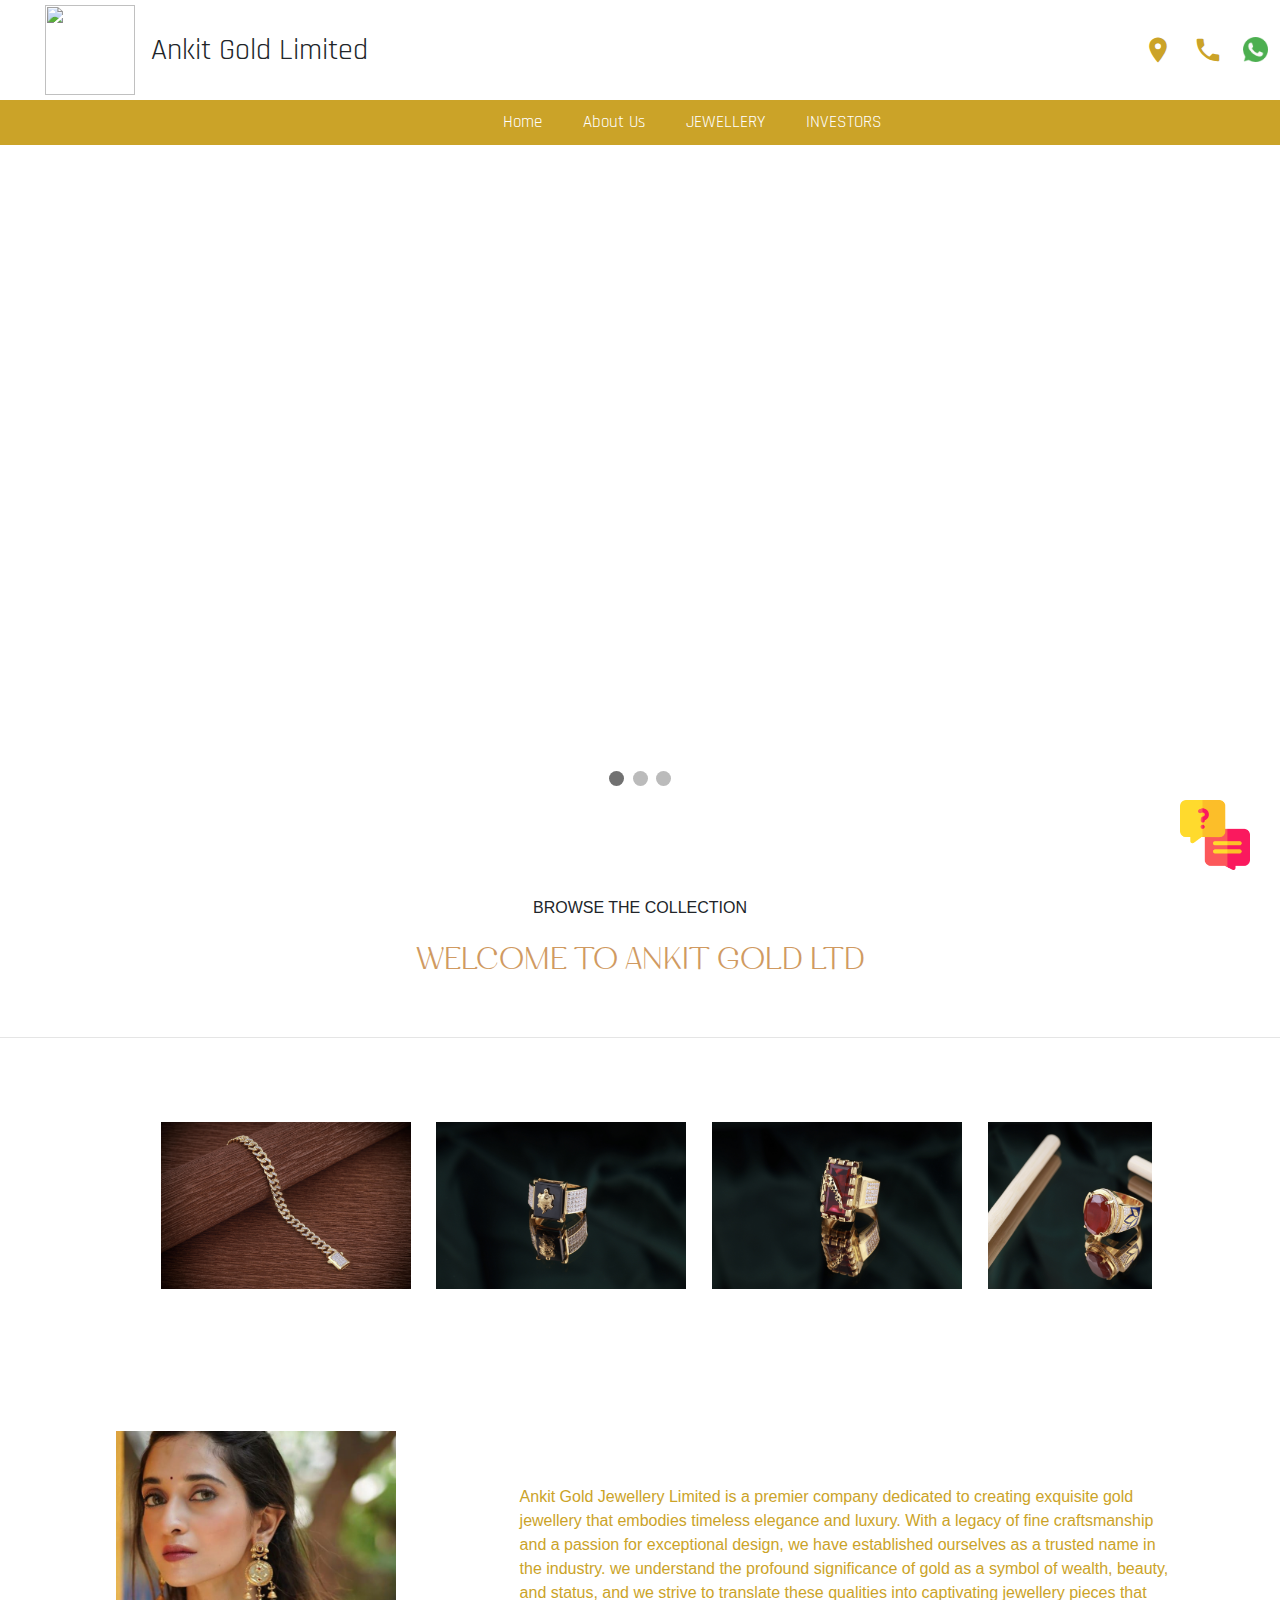
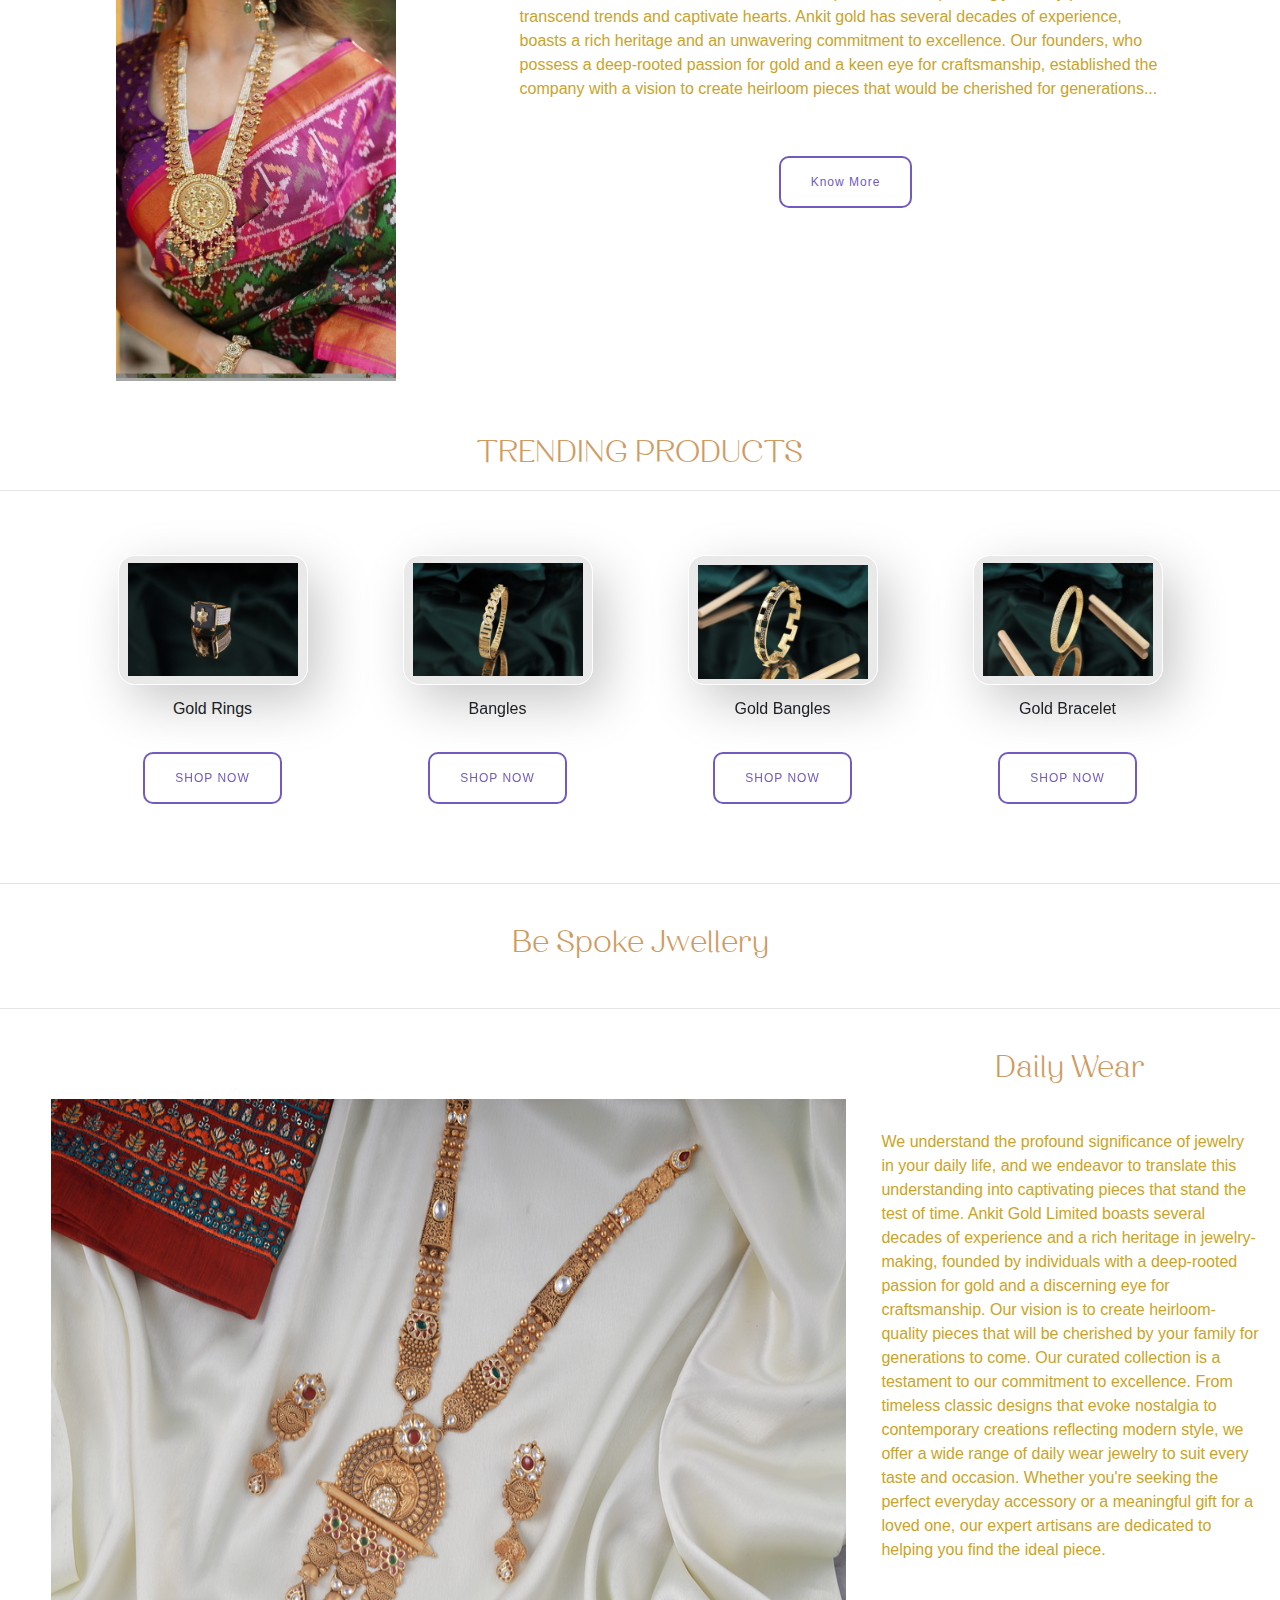
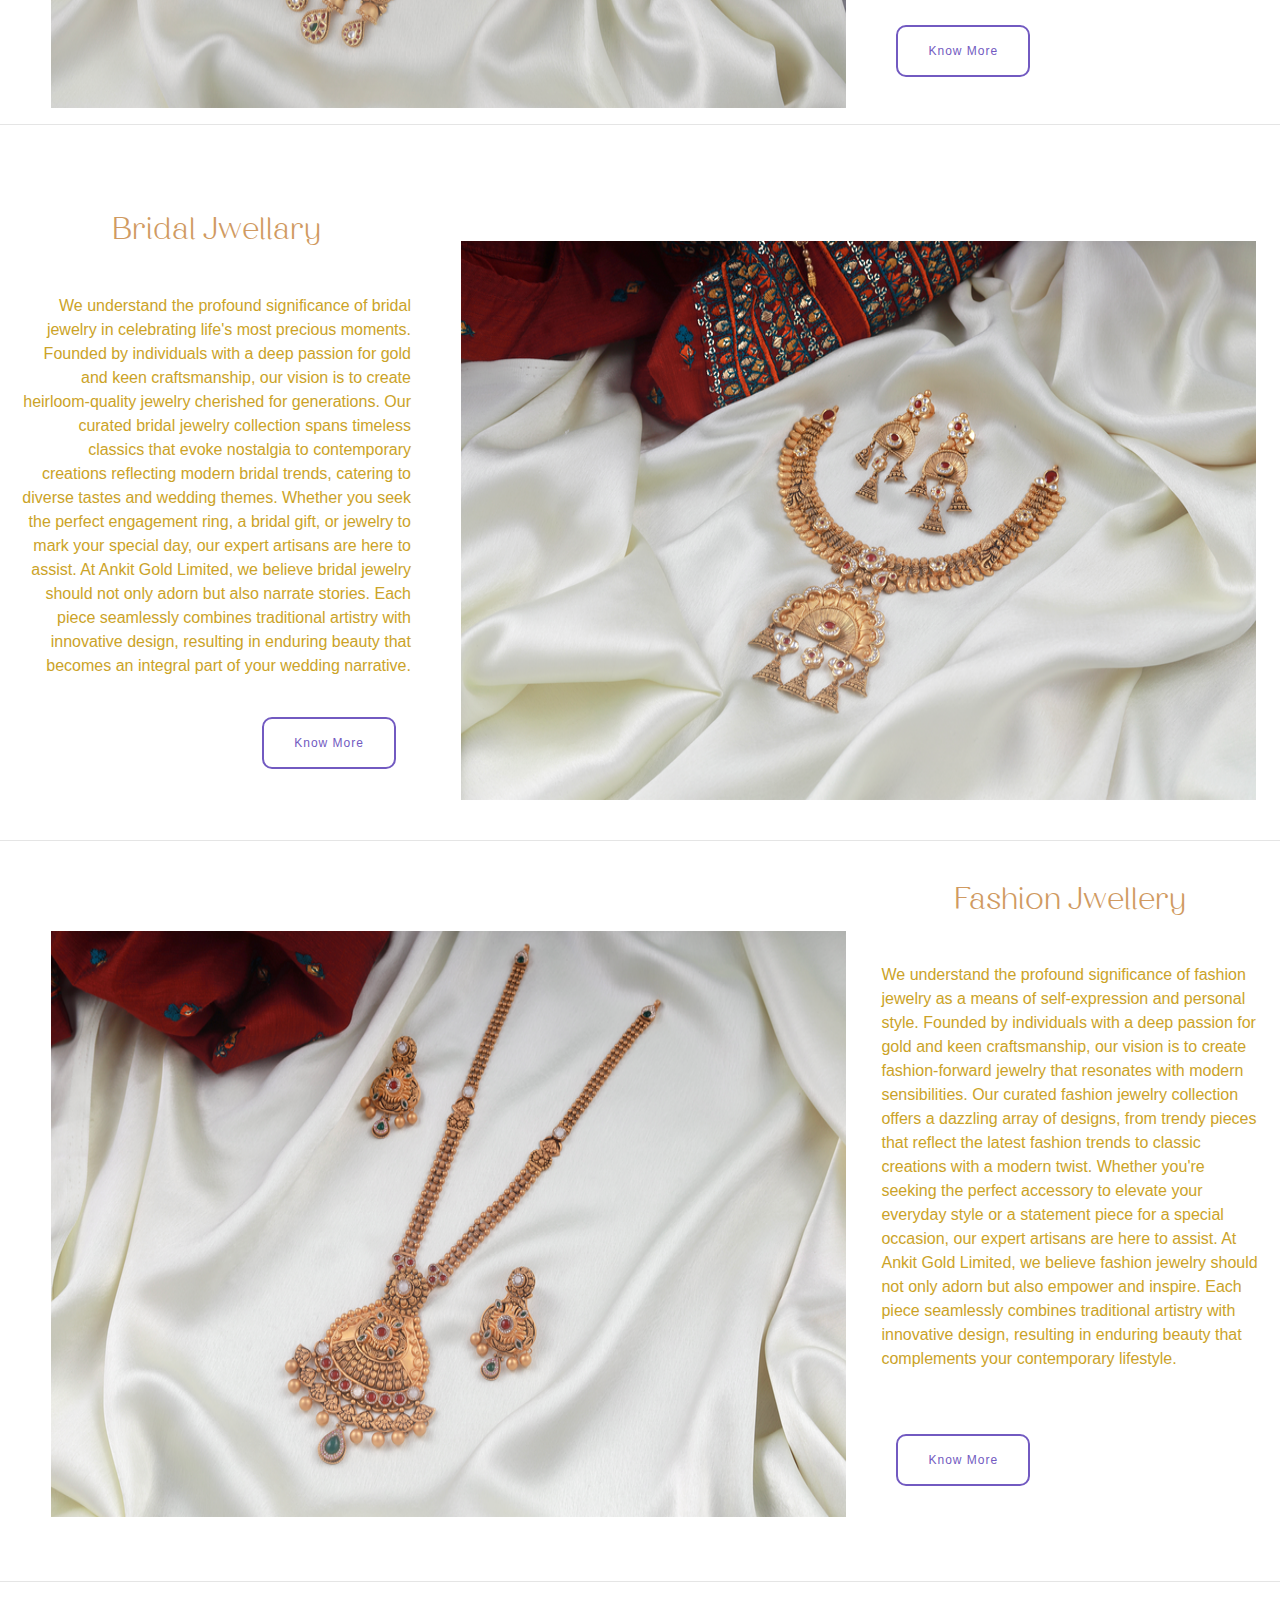
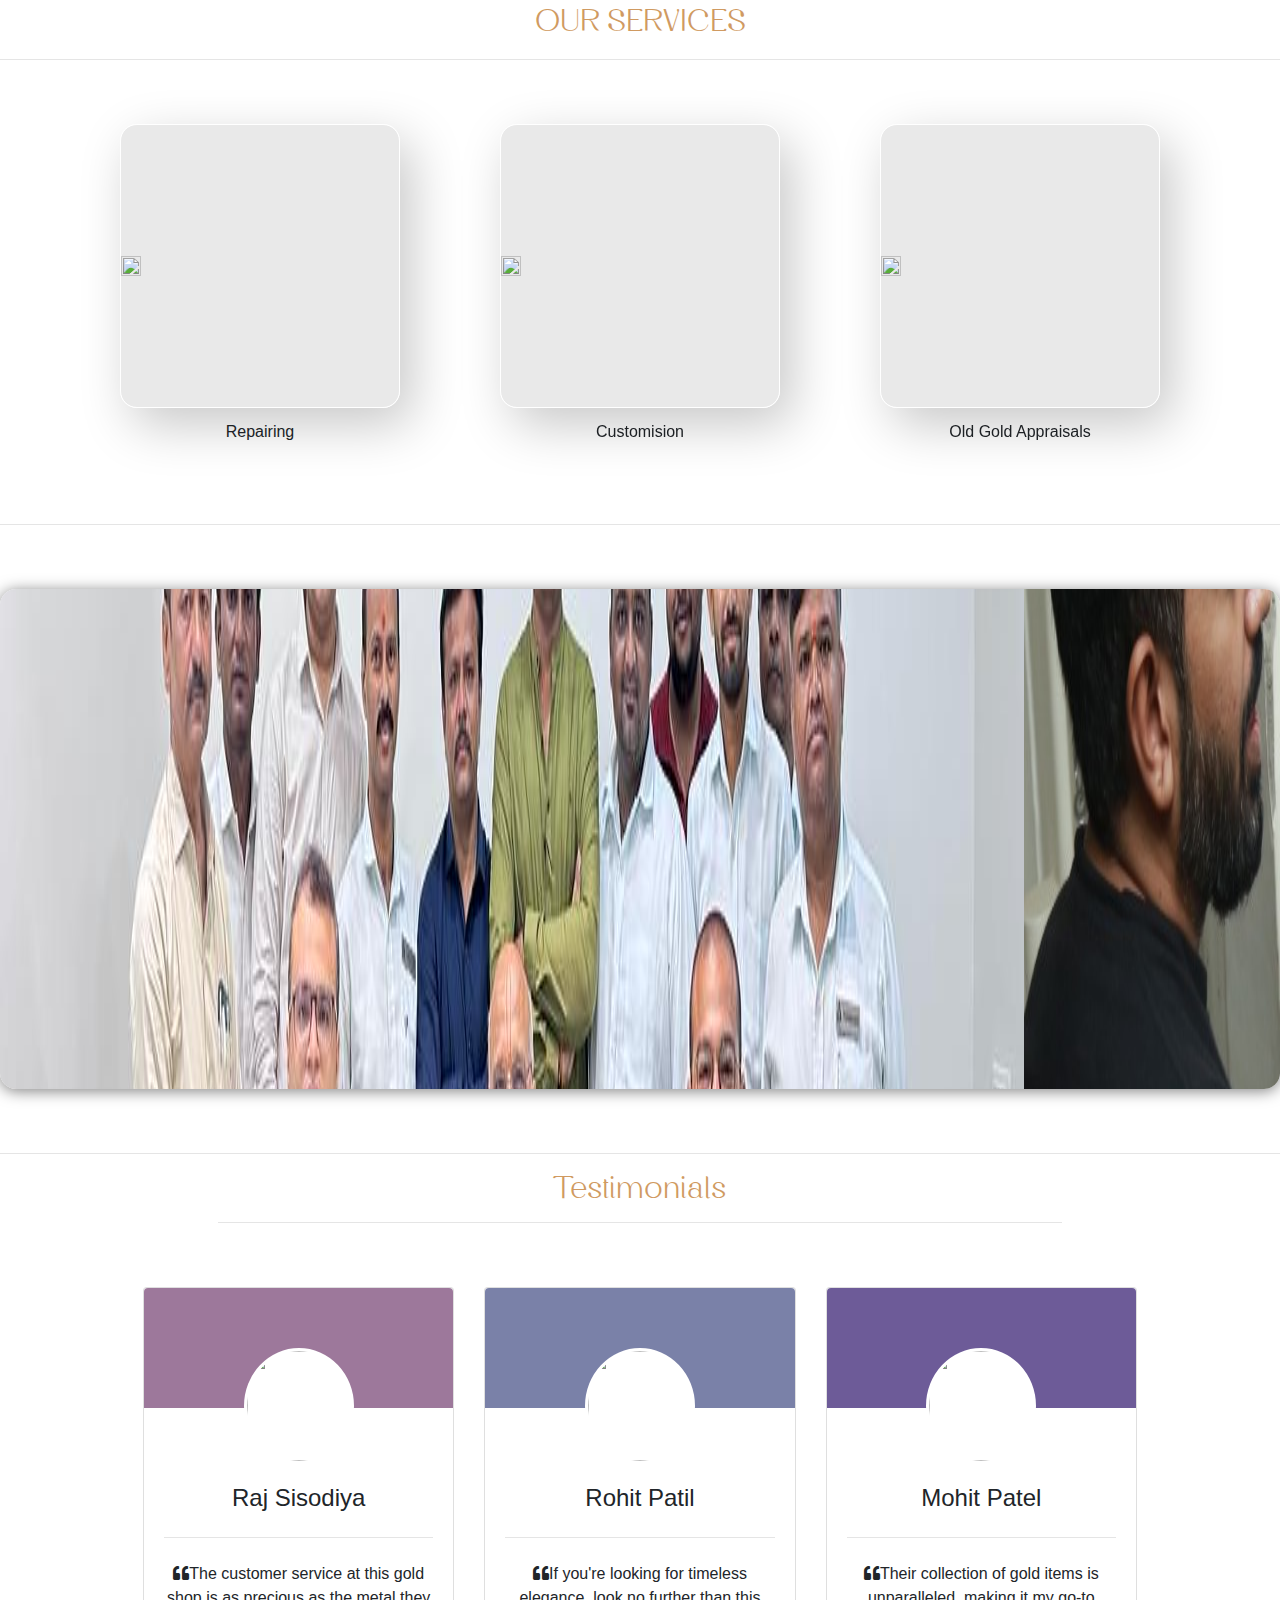
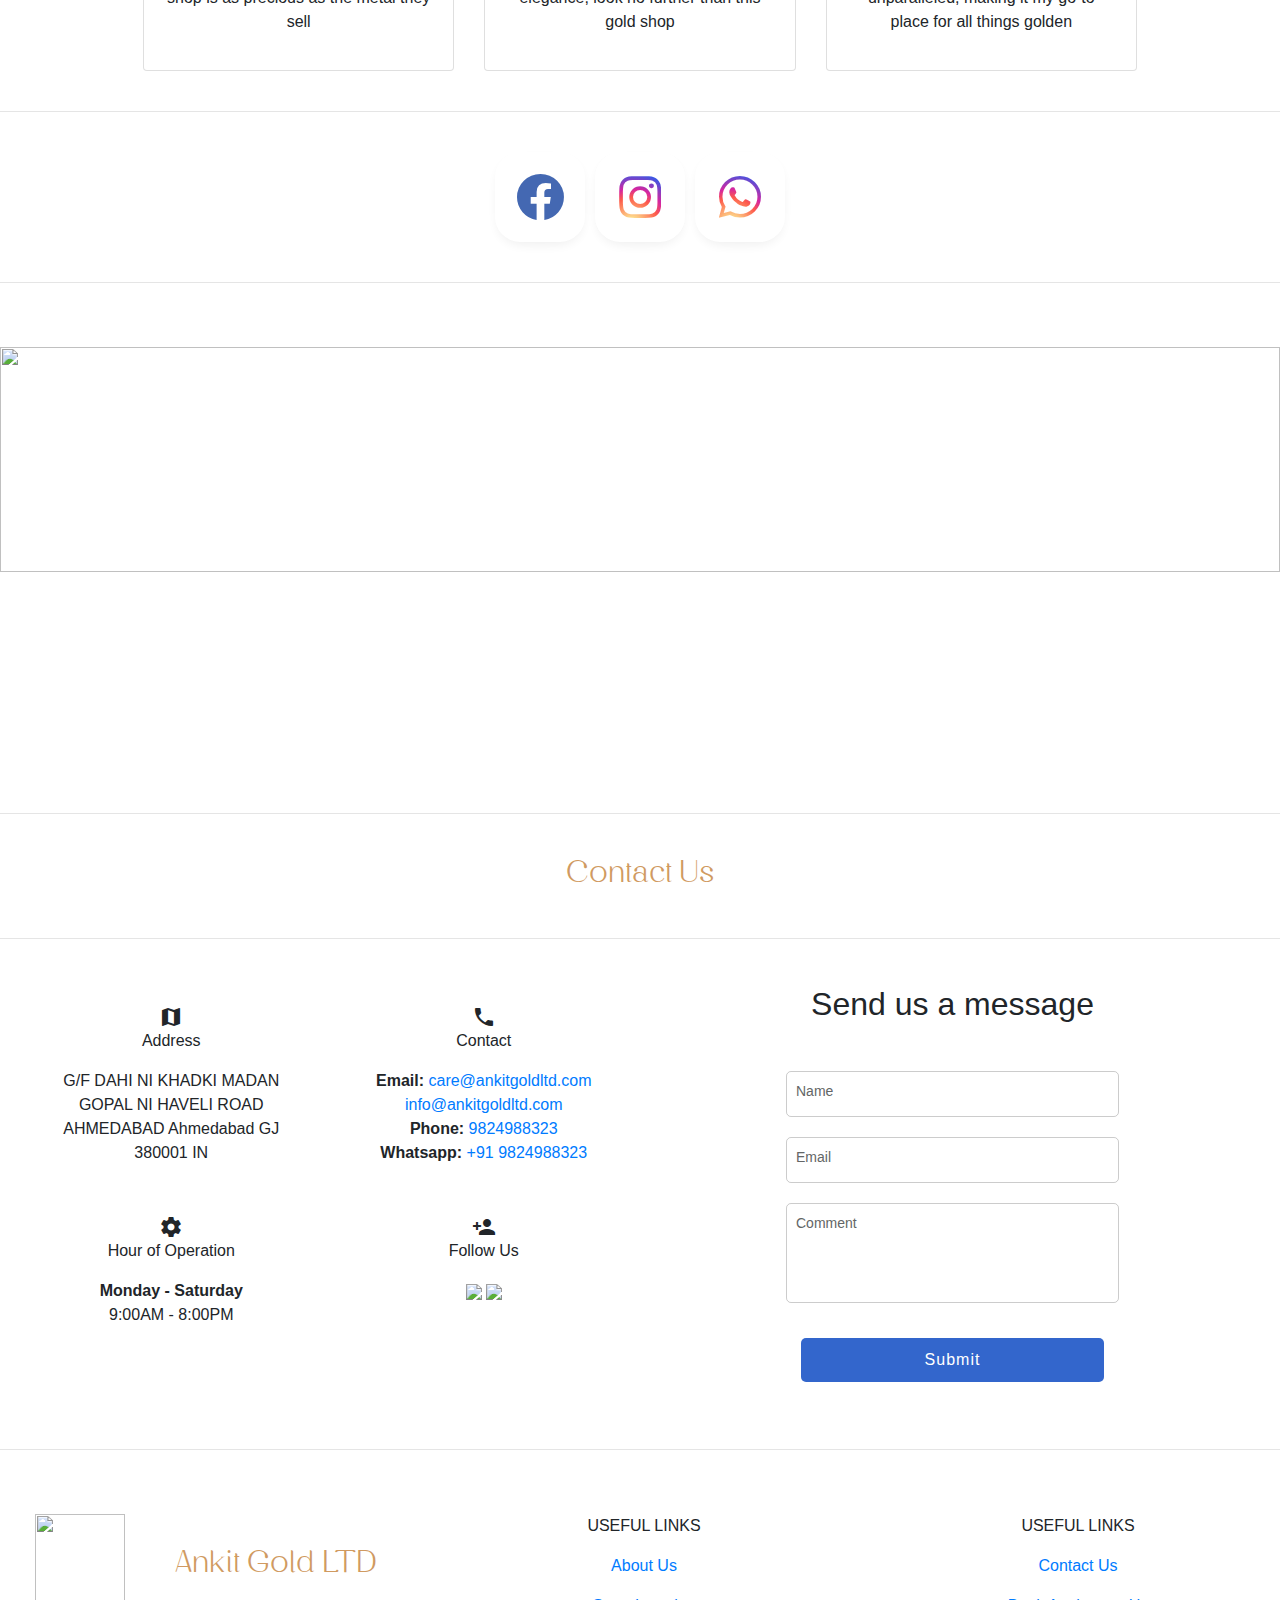
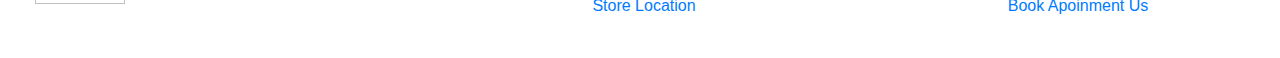
==== commit d8e012fd: "Update index.html" ====
--- a/index.html
+++ b/index.html
@@ -290,6 +290,11 @@
     <img src="images/chocolat/w1.jpeg" alt="">
     <img src="images/chocolat/w2.jpeg" alt="">
     <img src="images/chocolat/w3.jpeg" alt="">
+    <img src="images/chocolat/w3.jpeg" alt="">
+    <img src="w1.jpg" alt="">
+    <img src="w2.jpg" alt="">
+    <img src="w3.jpg" alt="">
+    <img src="w4.jpg" alt="">
      </div>
   <i class="fa-solid fa-angles-right fa-2x next"></i>
 </div>
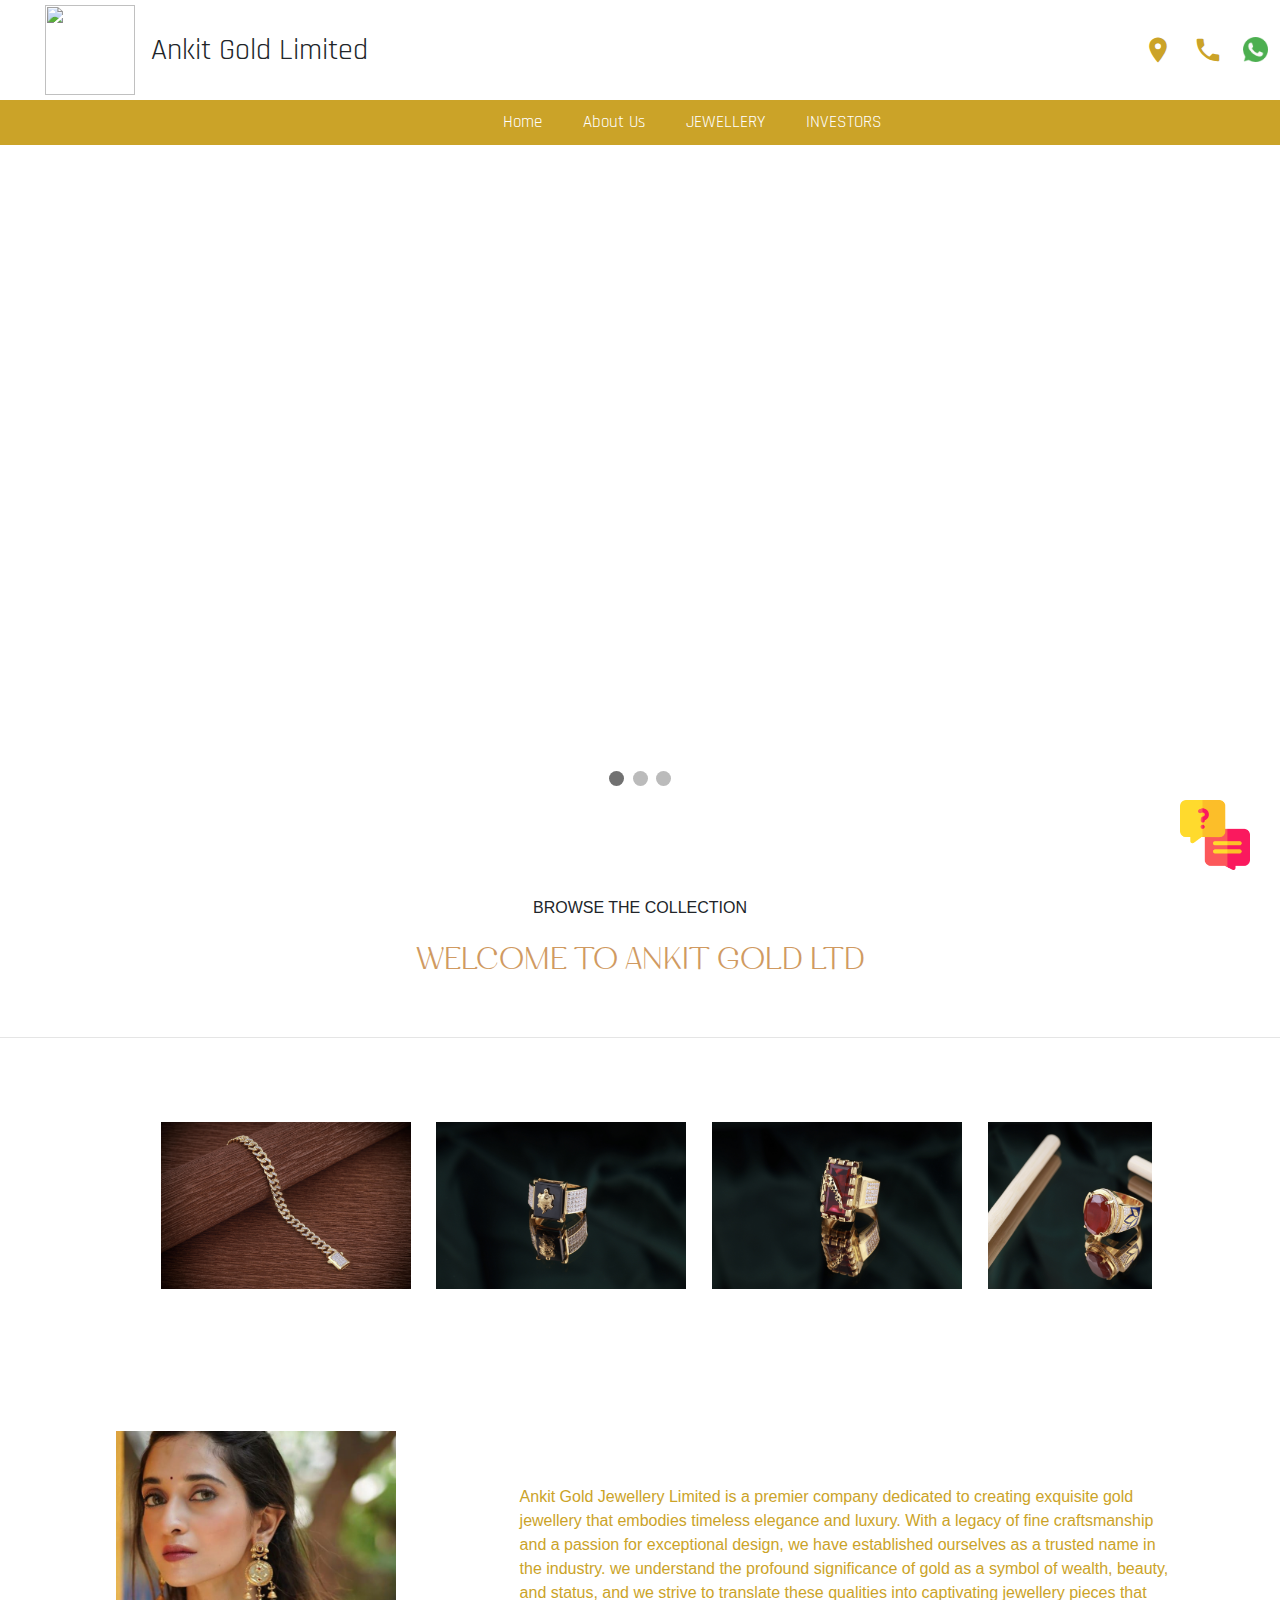
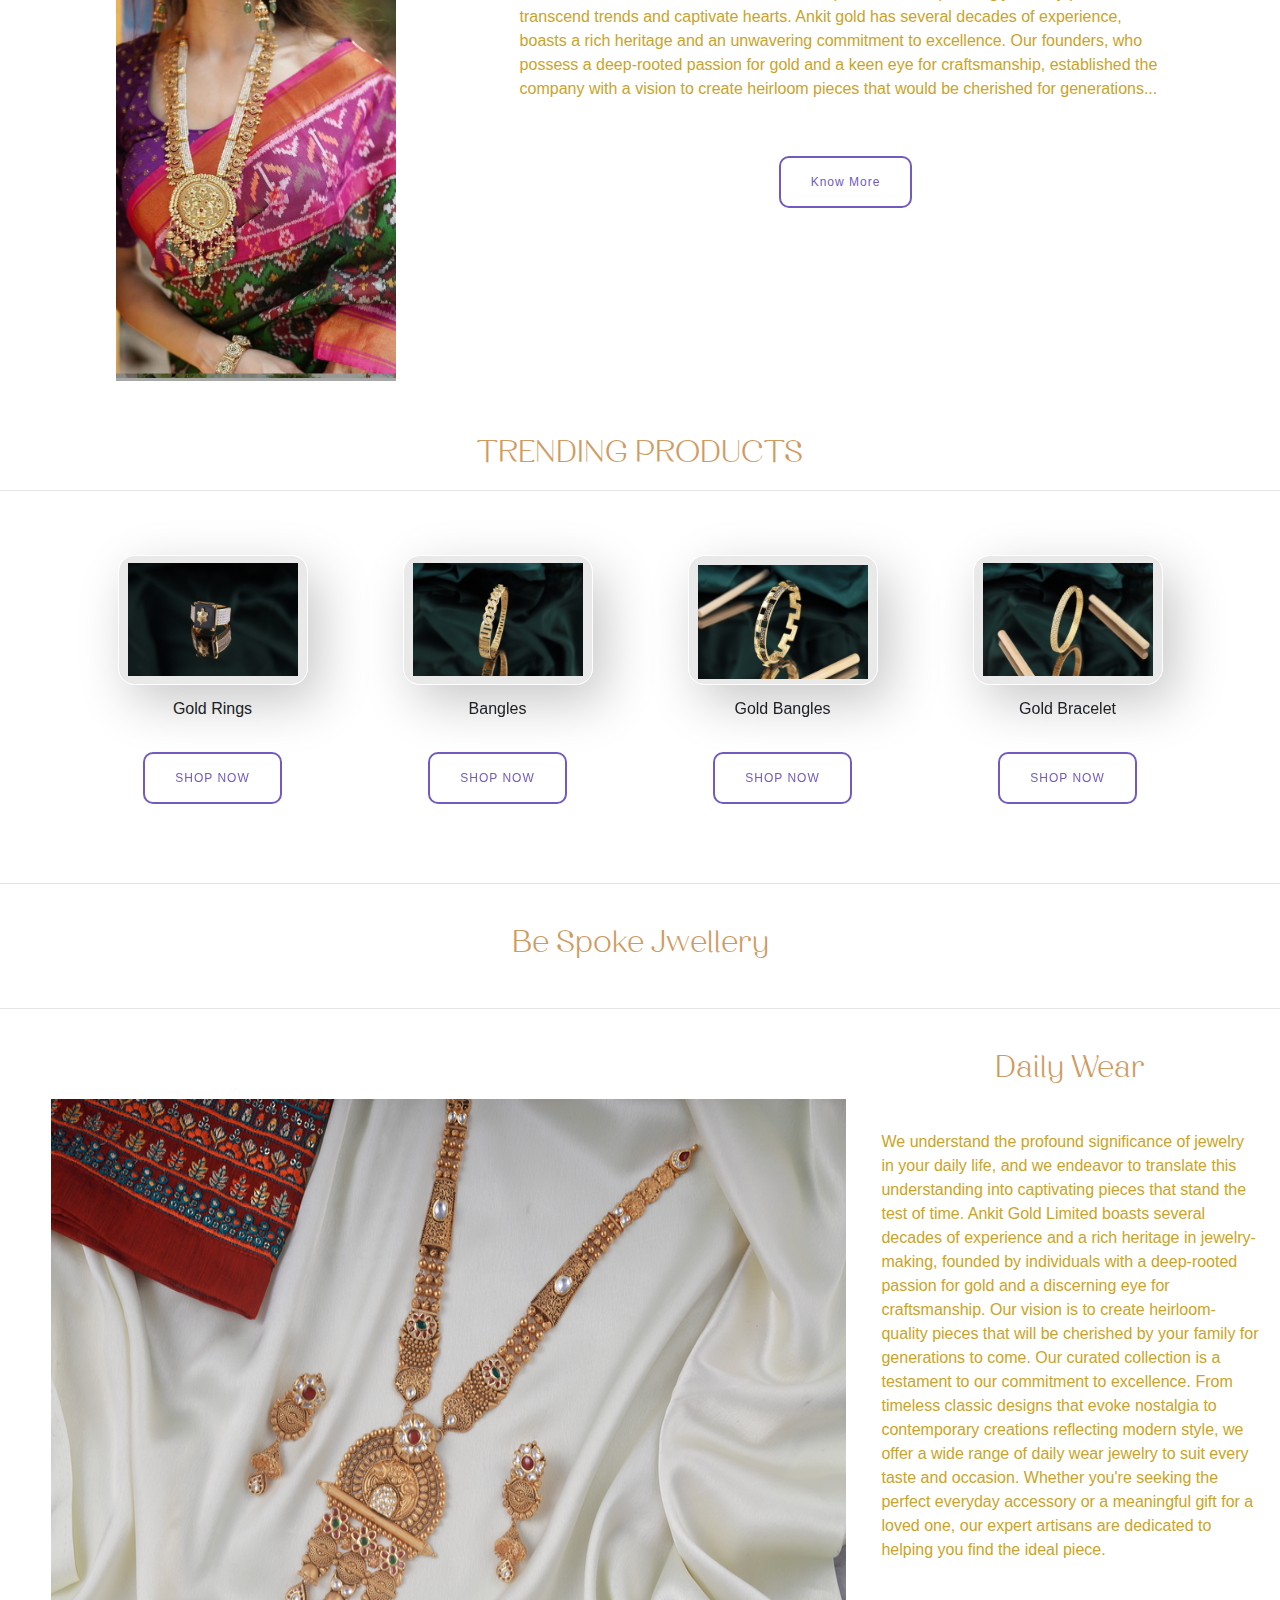
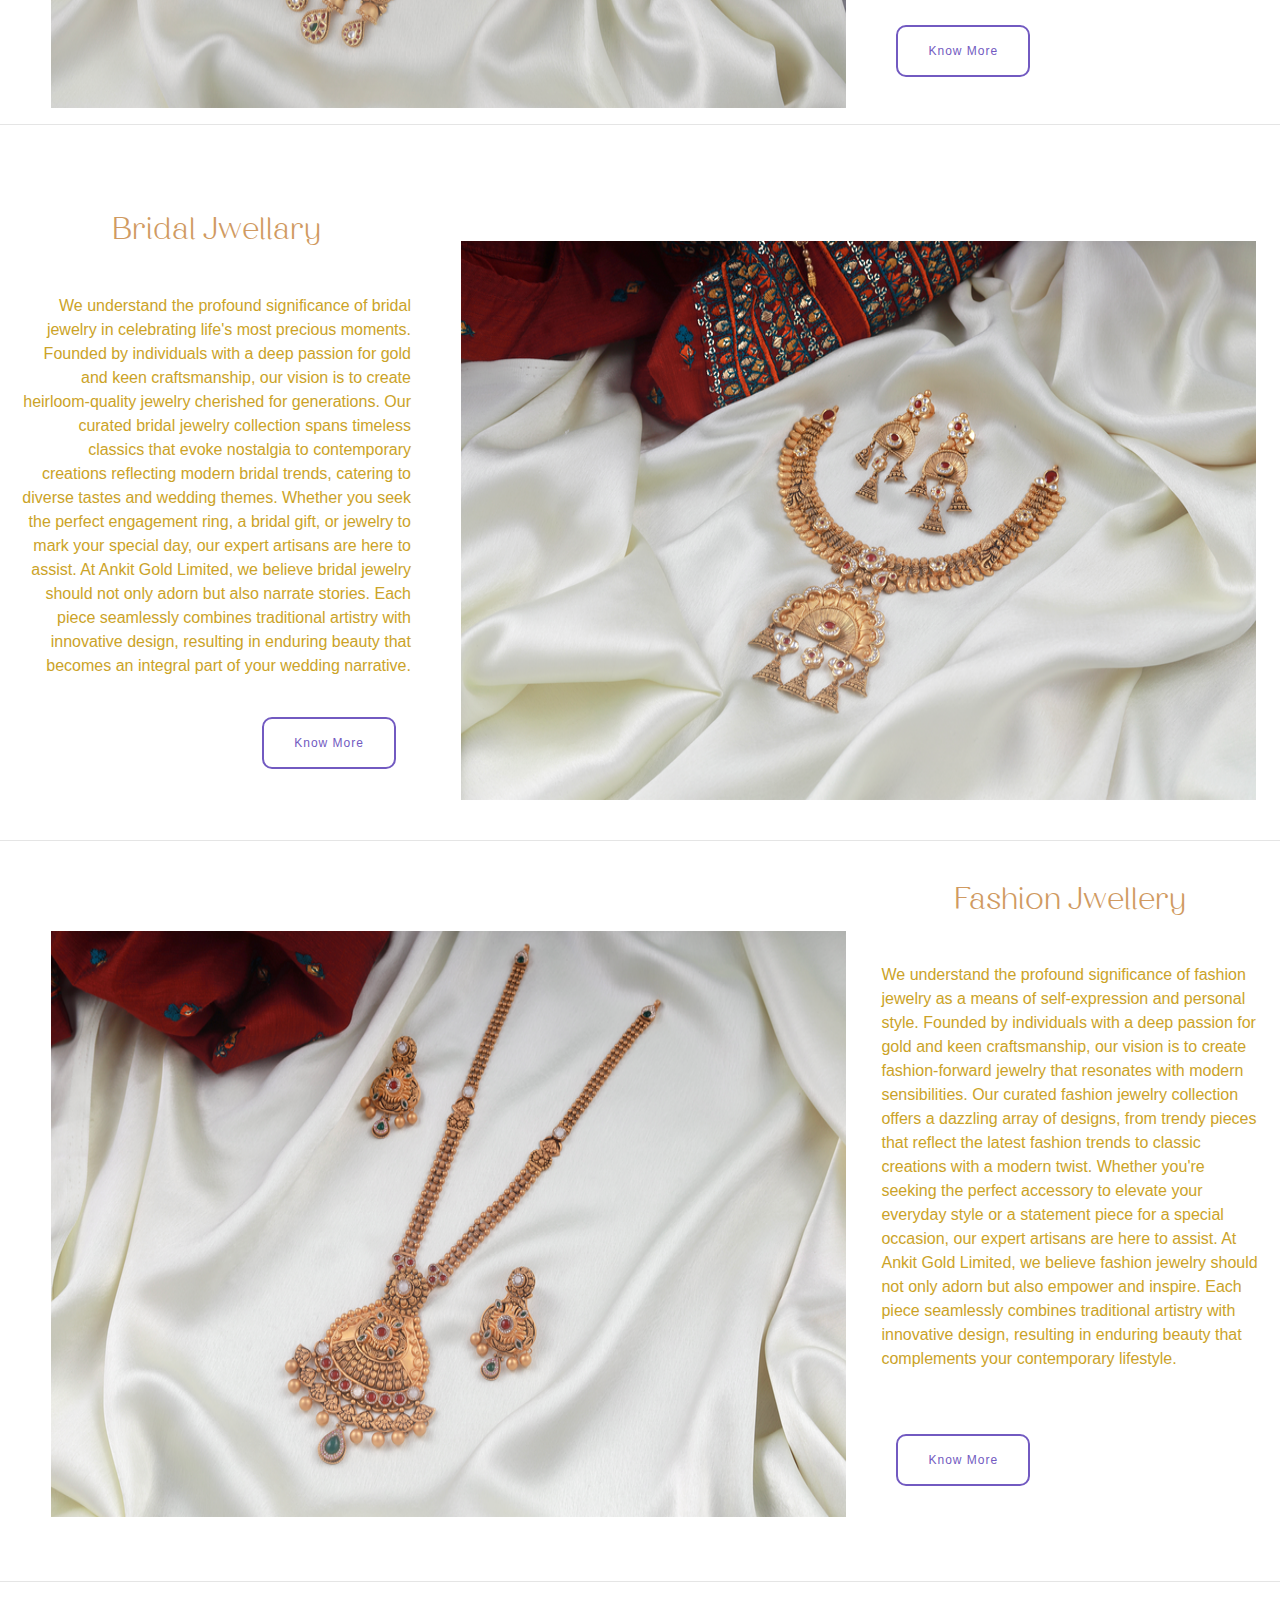
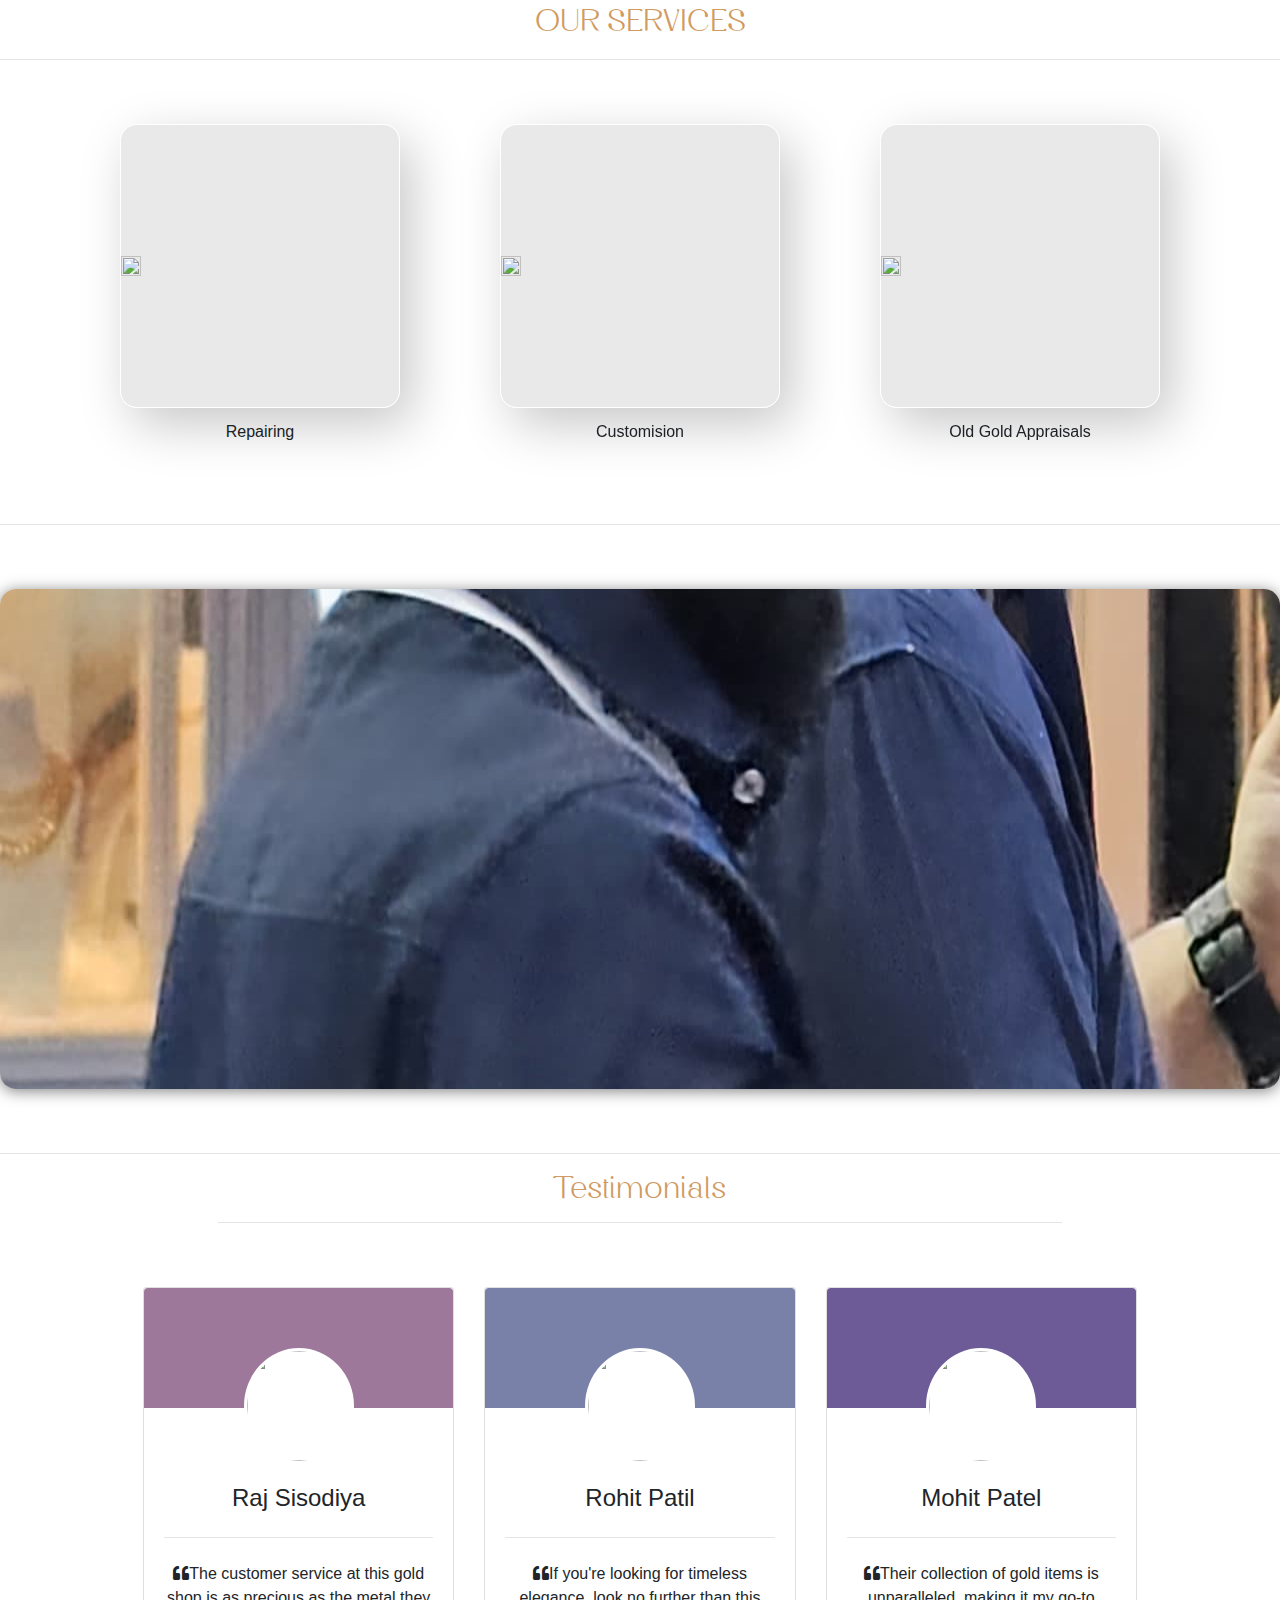
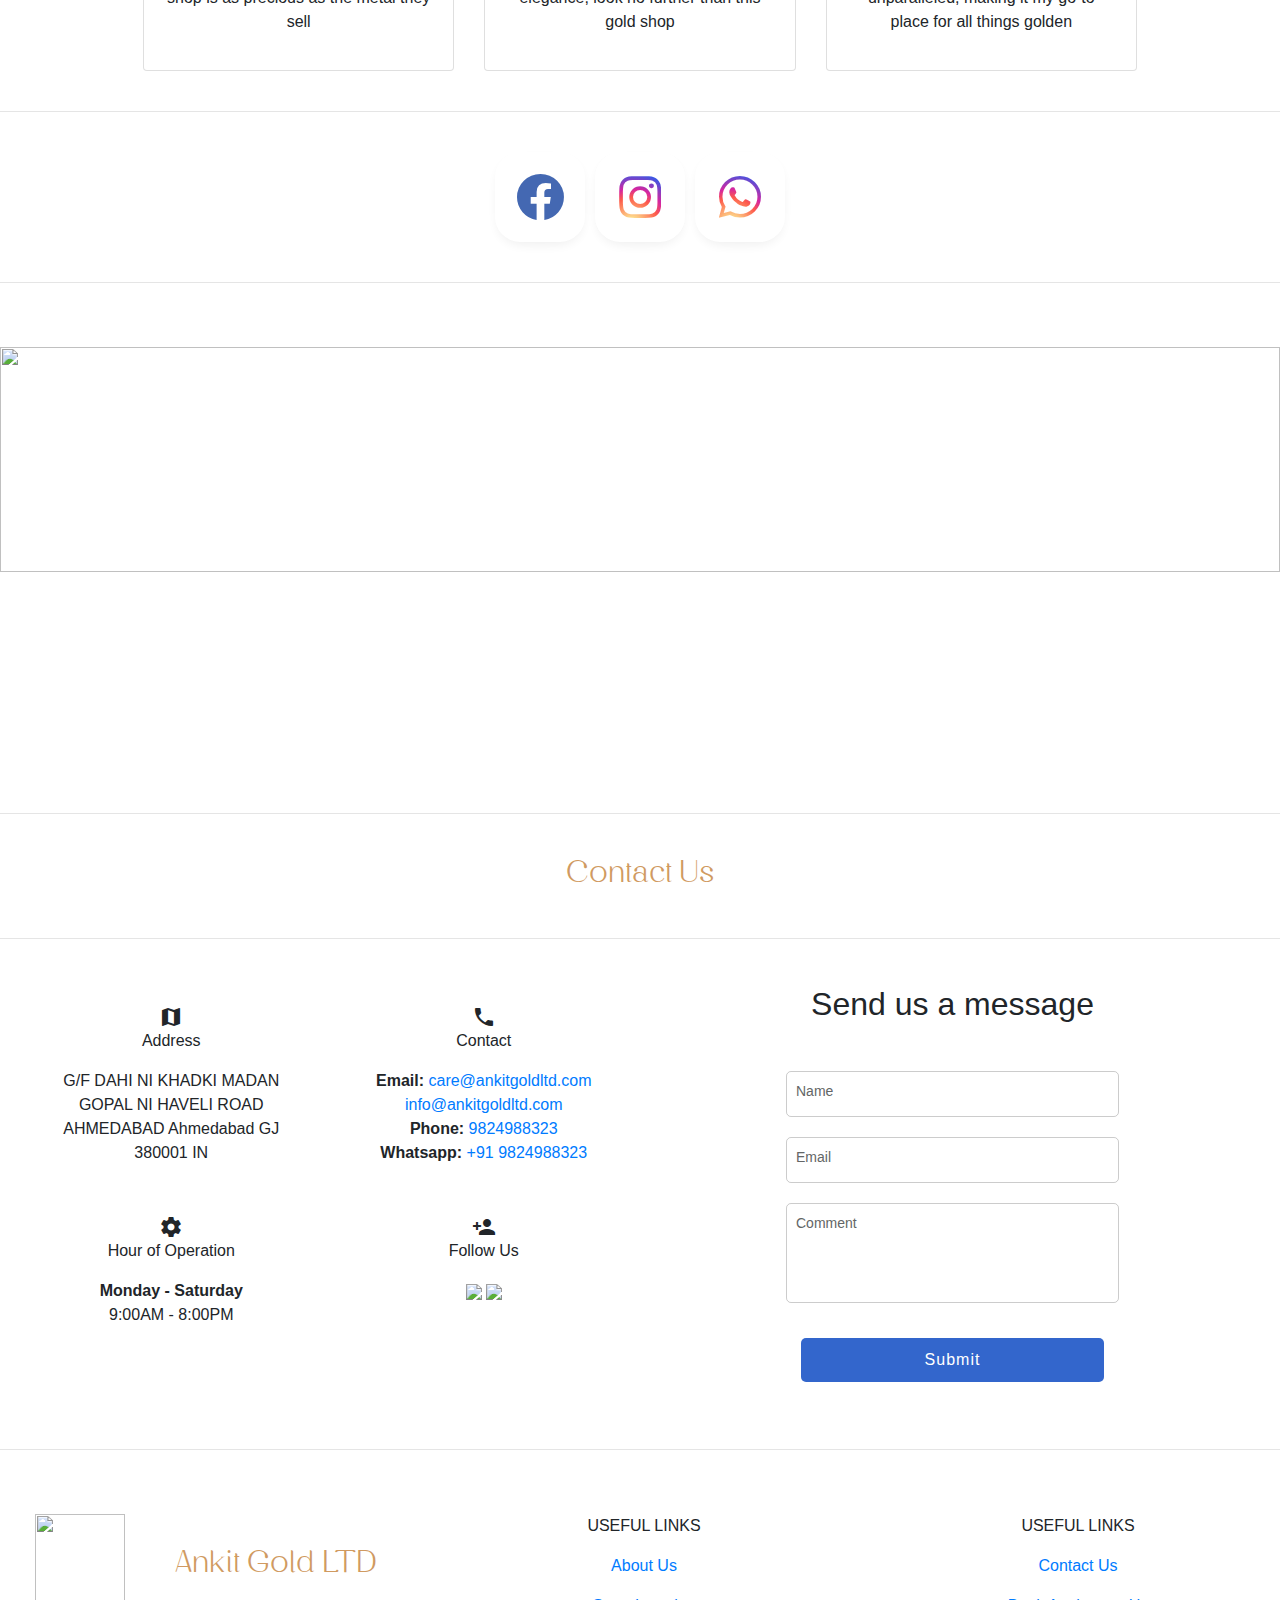
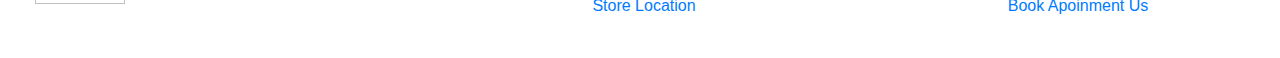
==== commit 600066a7: "Update index.html" ====
--- a/index.html
+++ b/index.html
@@ -286,11 +286,6 @@
 <div class="slider">
   <i class="fa-solid fa-angles-left fa-2x previous"></i>
   <div class="img-container">
-    <img src="images/chocolat/w.jpeg" alt="">
-    <img src="images/chocolat/w1.jpeg" alt="">
-    <img src="images/chocolat/w2.jpeg" alt="">
-    <img src="images/chocolat/w3.jpeg" alt="">
-    <img src="images/chocolat/w3.jpeg" alt="">
     <img src="w1.jpg" alt="">
     <img src="w2.jpg" alt="">
     <img src="w3.jpg" alt="">
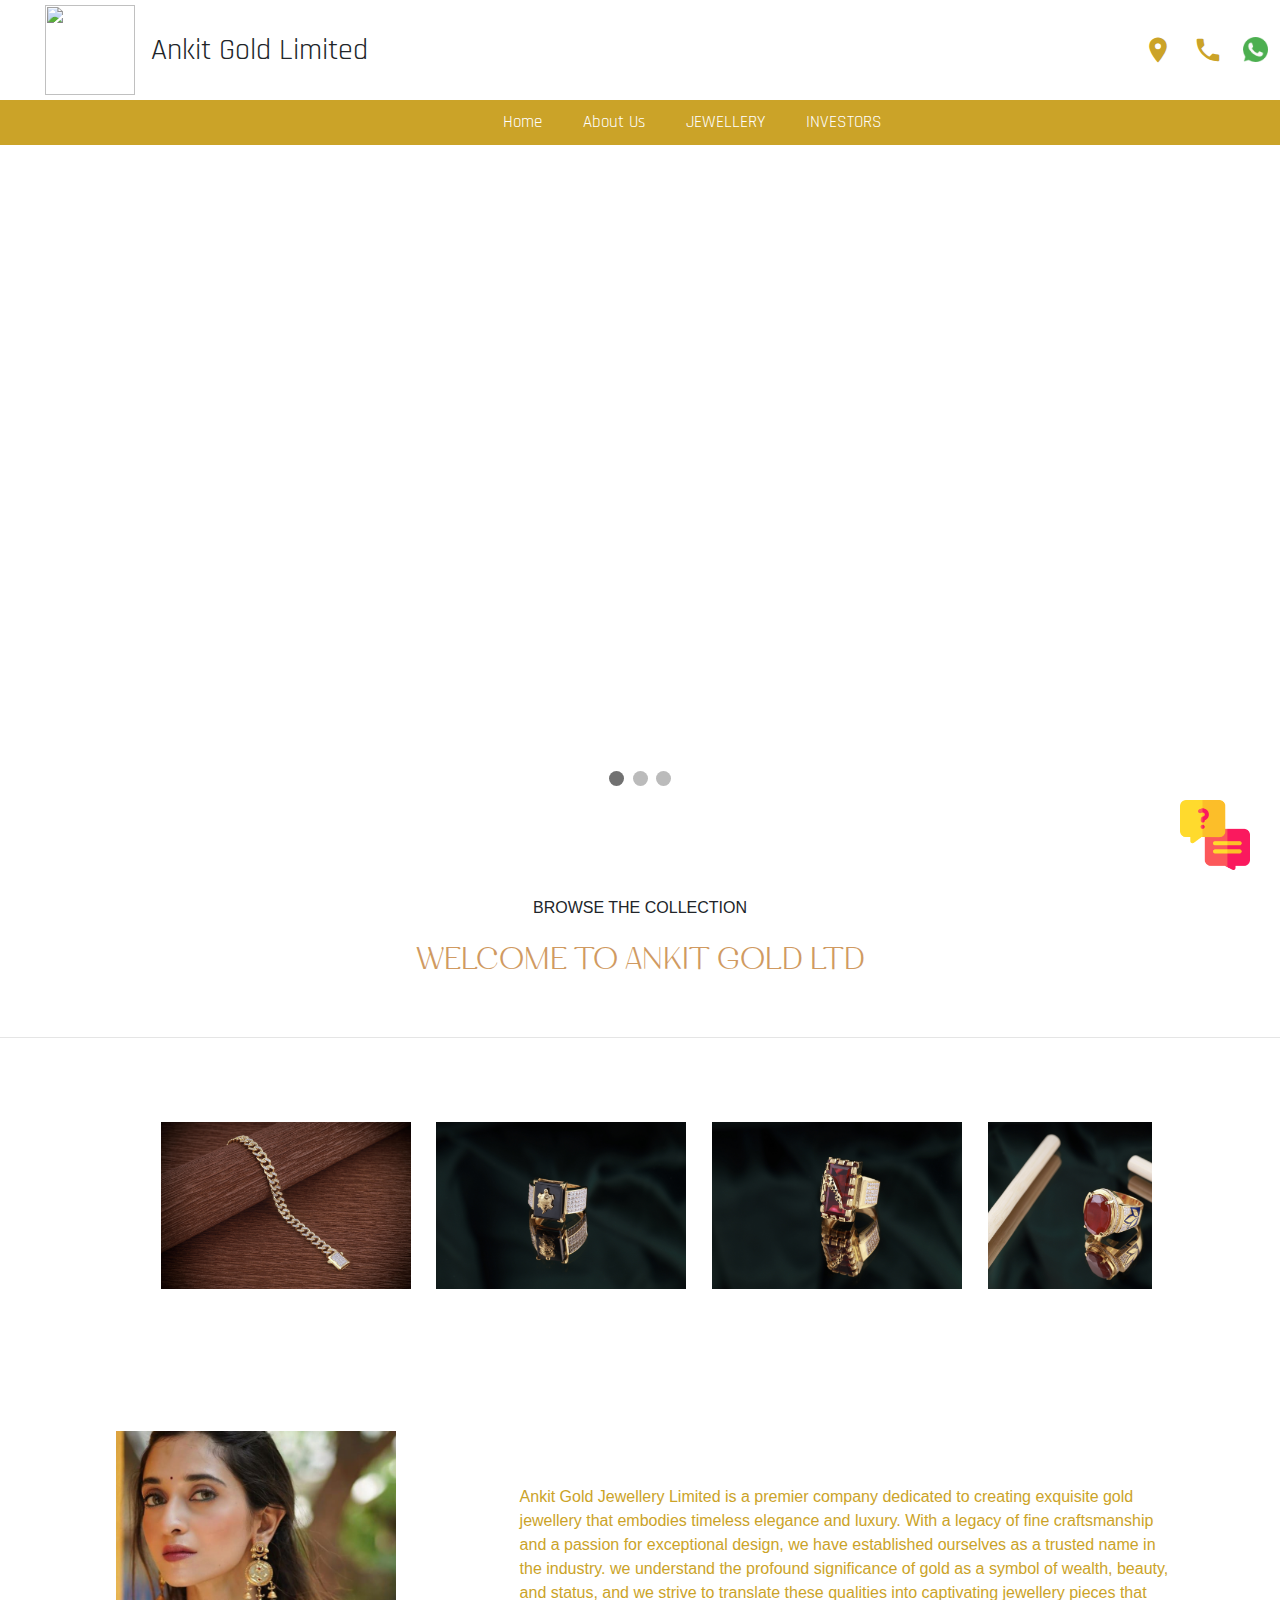
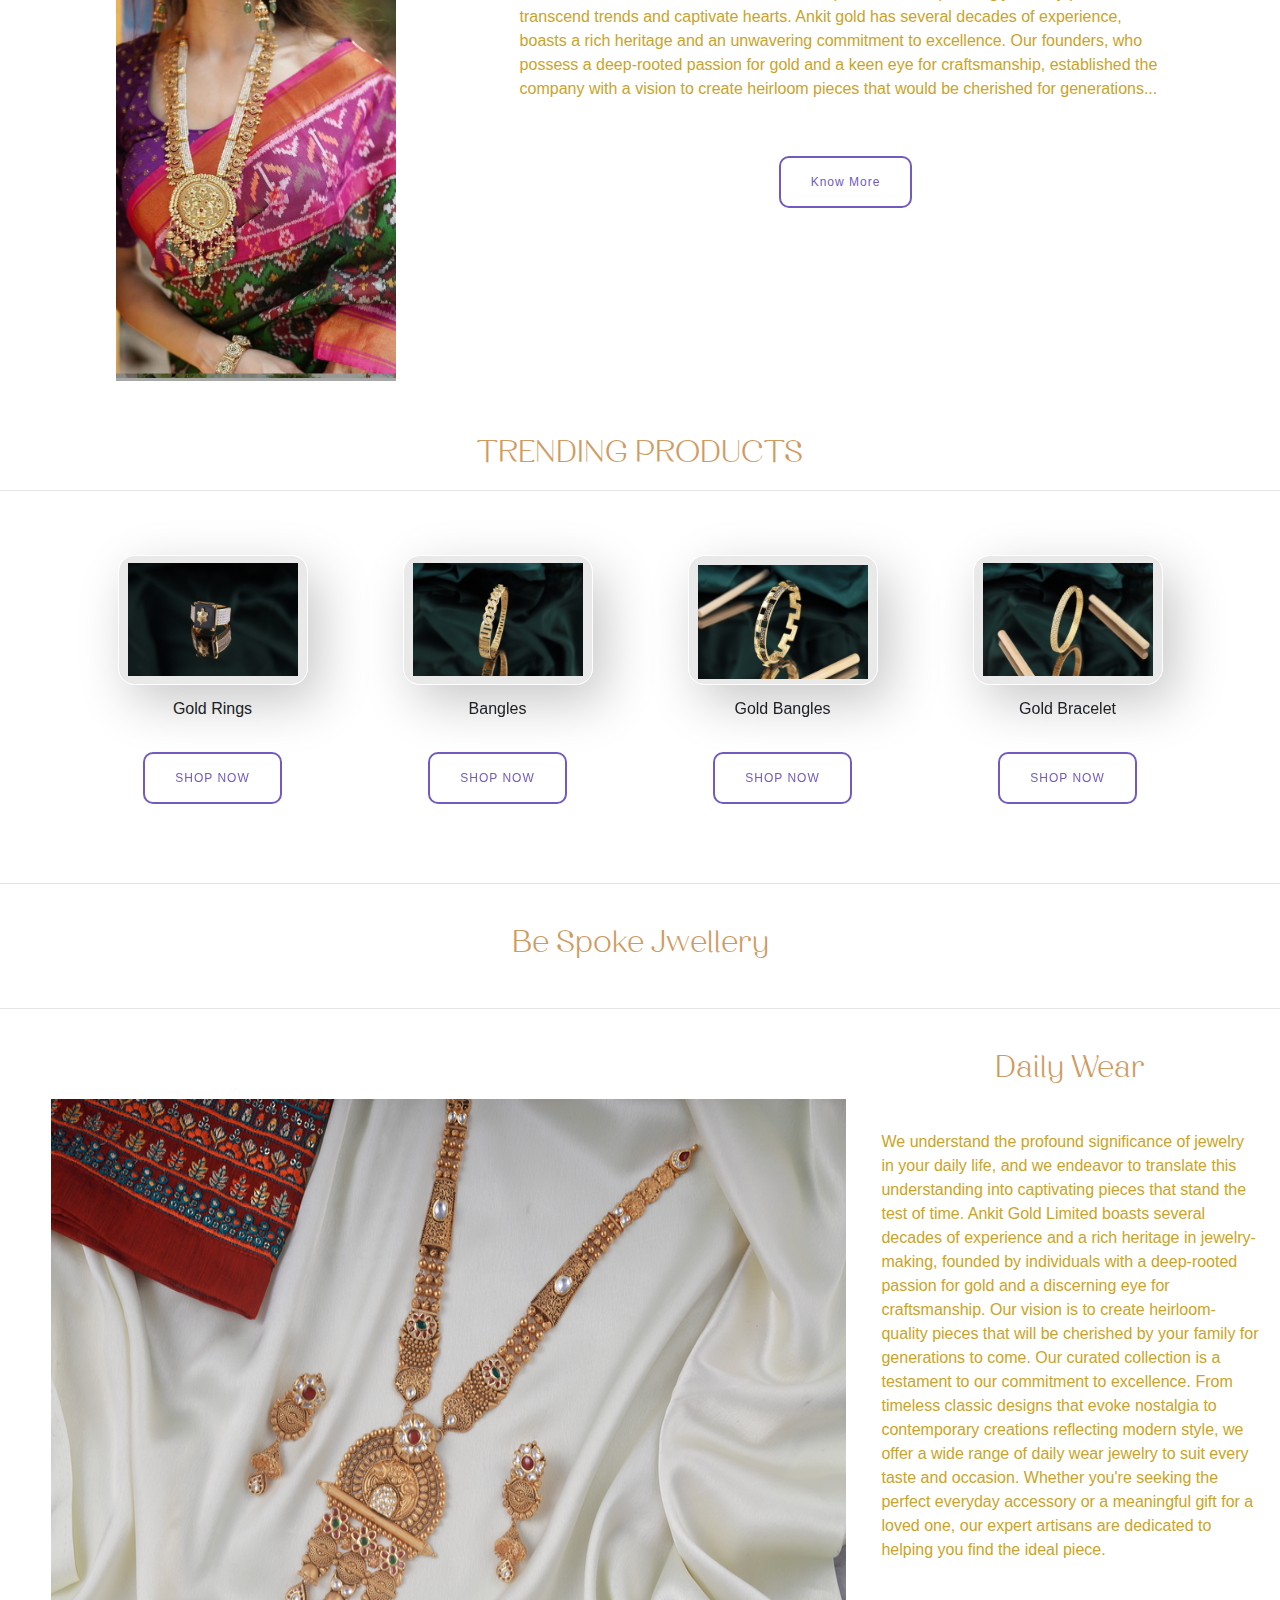
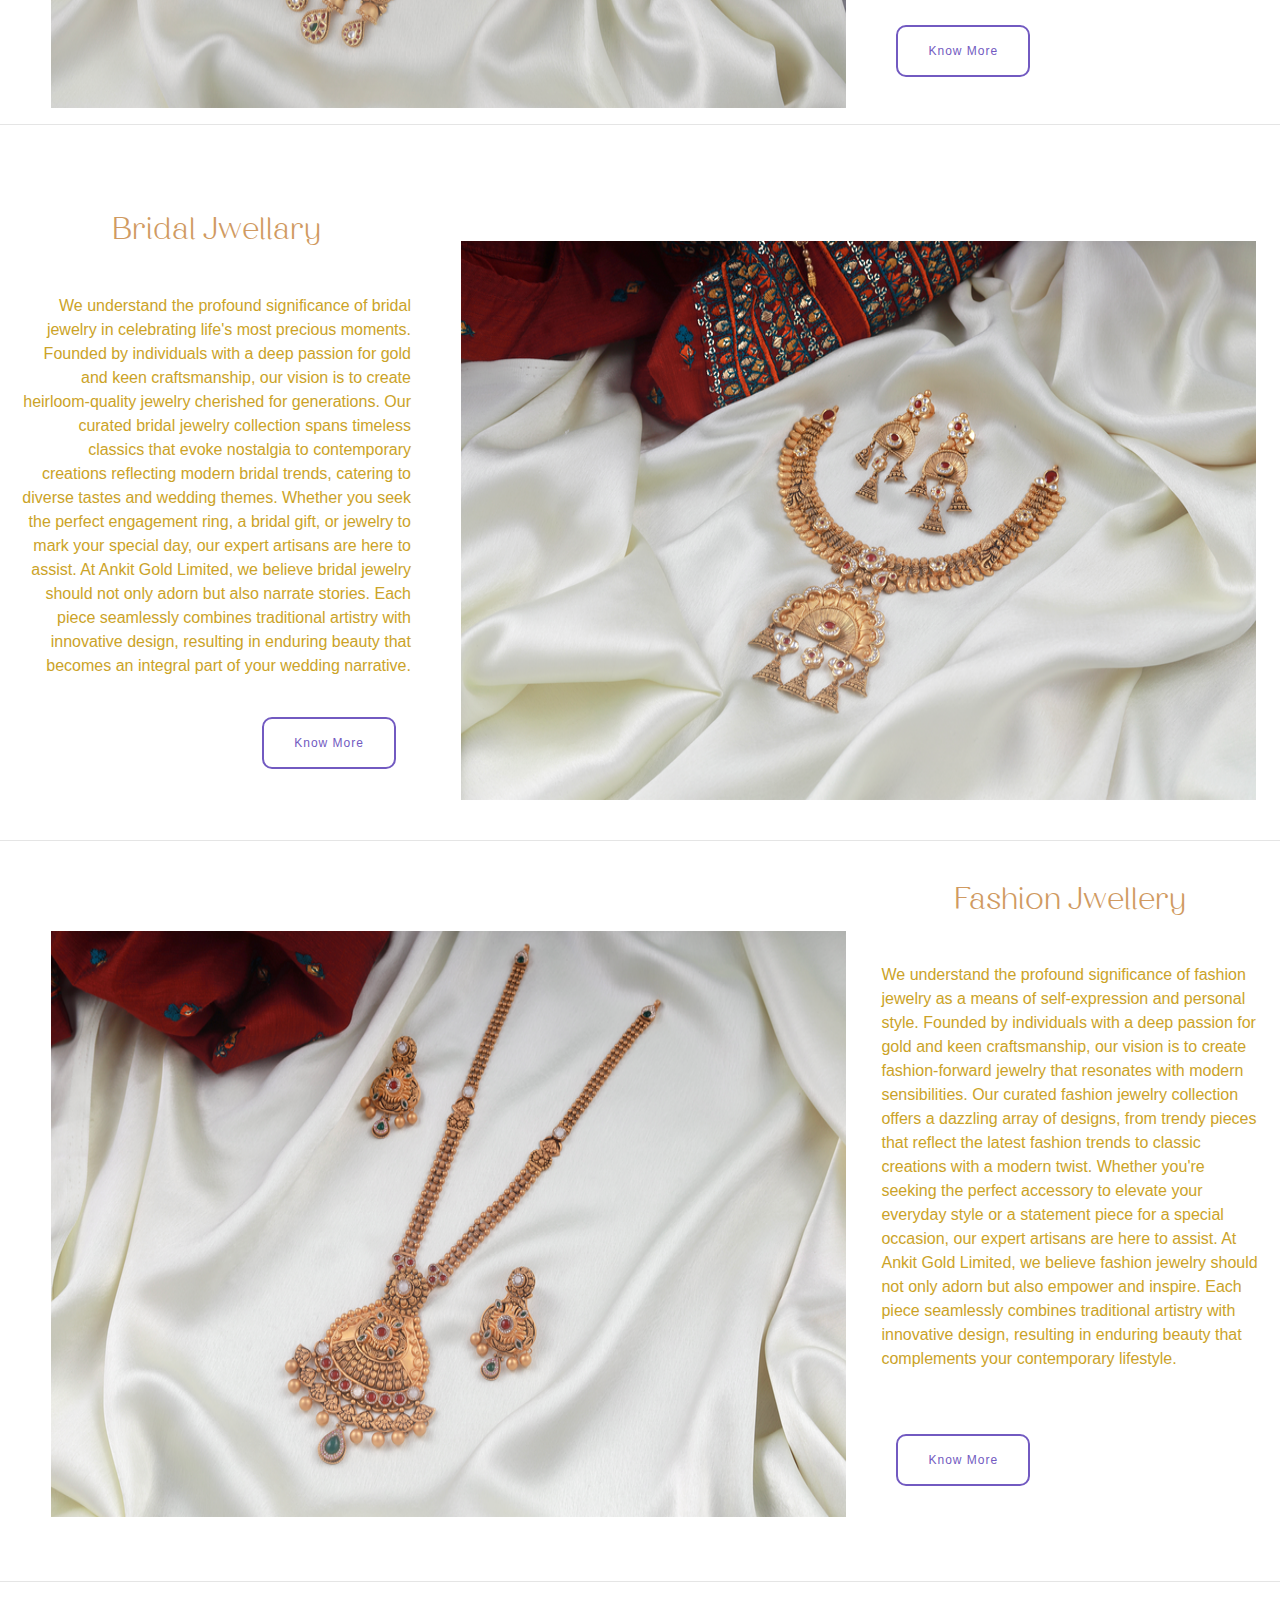
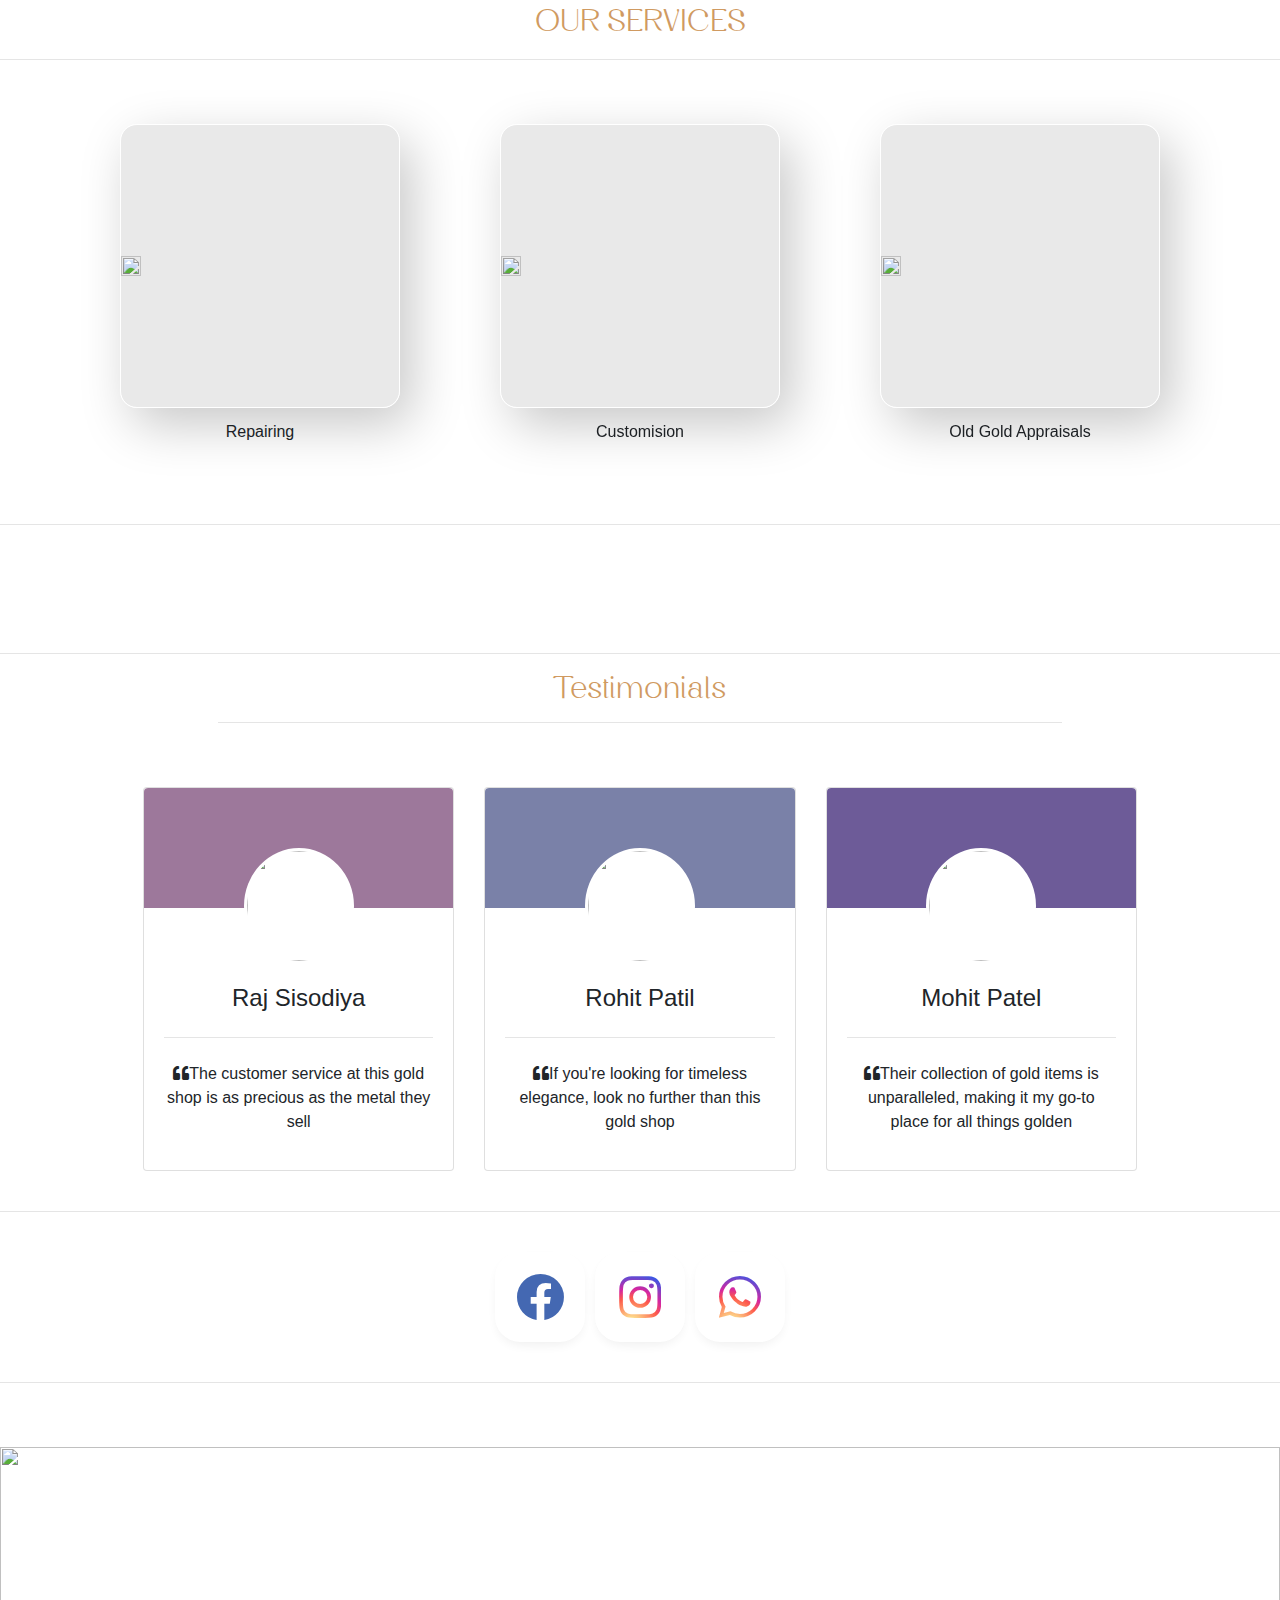
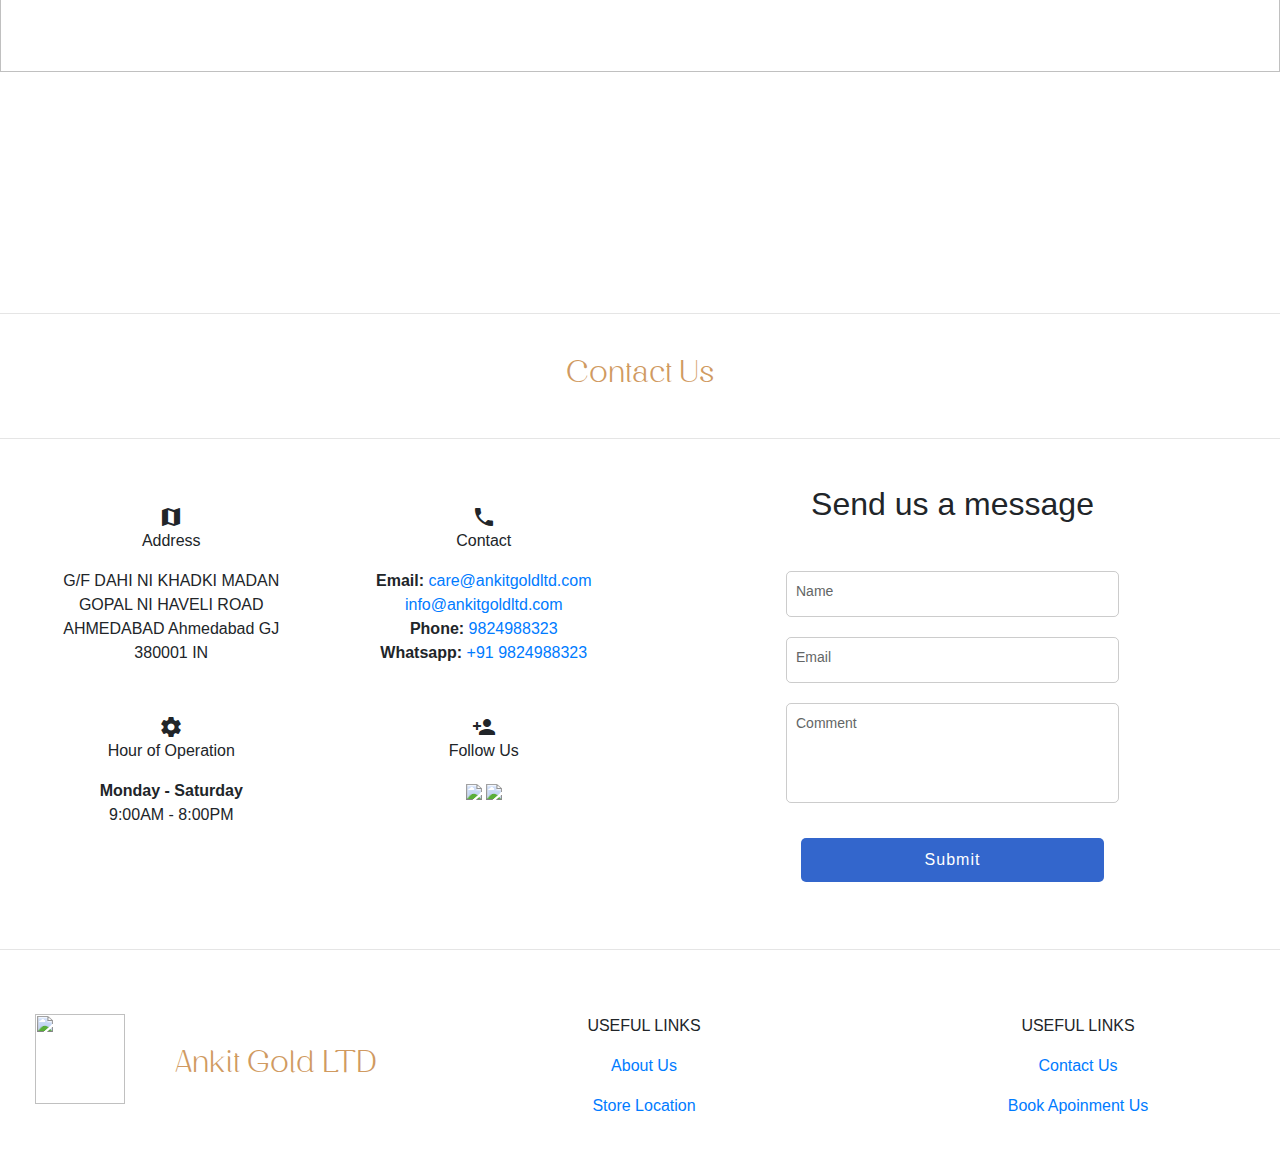
==== commit c024ed12: "Update index.html" ====
--- a/index.html
+++ b/index.html
@@ -283,7 +283,30 @@
 <br><br>
 <hr>
 <br><br>
-<div class="slider">
+  <div class="slideshow-container" >
+
+    <div class="mySlides fade" >
+      <div class="numbertext"> </div>
+      <img  class="img-fluid" src="w1.jpg" style="height: 600px;width: auto;">
+        <div class="text"> </div>
+    </div>
+    
+    <div class="mySlides fade">
+      <div class="numbertext"></div>
+      <img class="img-fluid"  src="w2.jpg"style="height: 600px;width: auto;">  <div class="text"></div>
+    </div>
+    
+    <div class="mySlides fade">
+      <div class="numbertext"></div>
+      <img class="img-fluid" src="w3.jpeg"style="height: 600px;width: auto;"> <div class="text"> </div>
+    </div>
+     <div class="mySlides fade">
+      <div class="numbertext"></div>
+      <img class="img-fluid" src="w4.jpeg"style="height: 600px;width: auto;"> <div class="text"> </div>
+    </div>
+    
+    </div>
+<!-- <div class="slider">
   <i class="fa-solid fa-angles-left fa-2x previous"></i>
   <div class="img-container">
     <img src="w1.jpg" alt="">
@@ -292,7 +315,7 @@
     <img src="w4.jpg" alt="">
      </div>
   <i class="fa-solid fa-angles-right fa-2x next"></i>
-</div>
+</div> -->
 
 <br><br>
 <hr>
